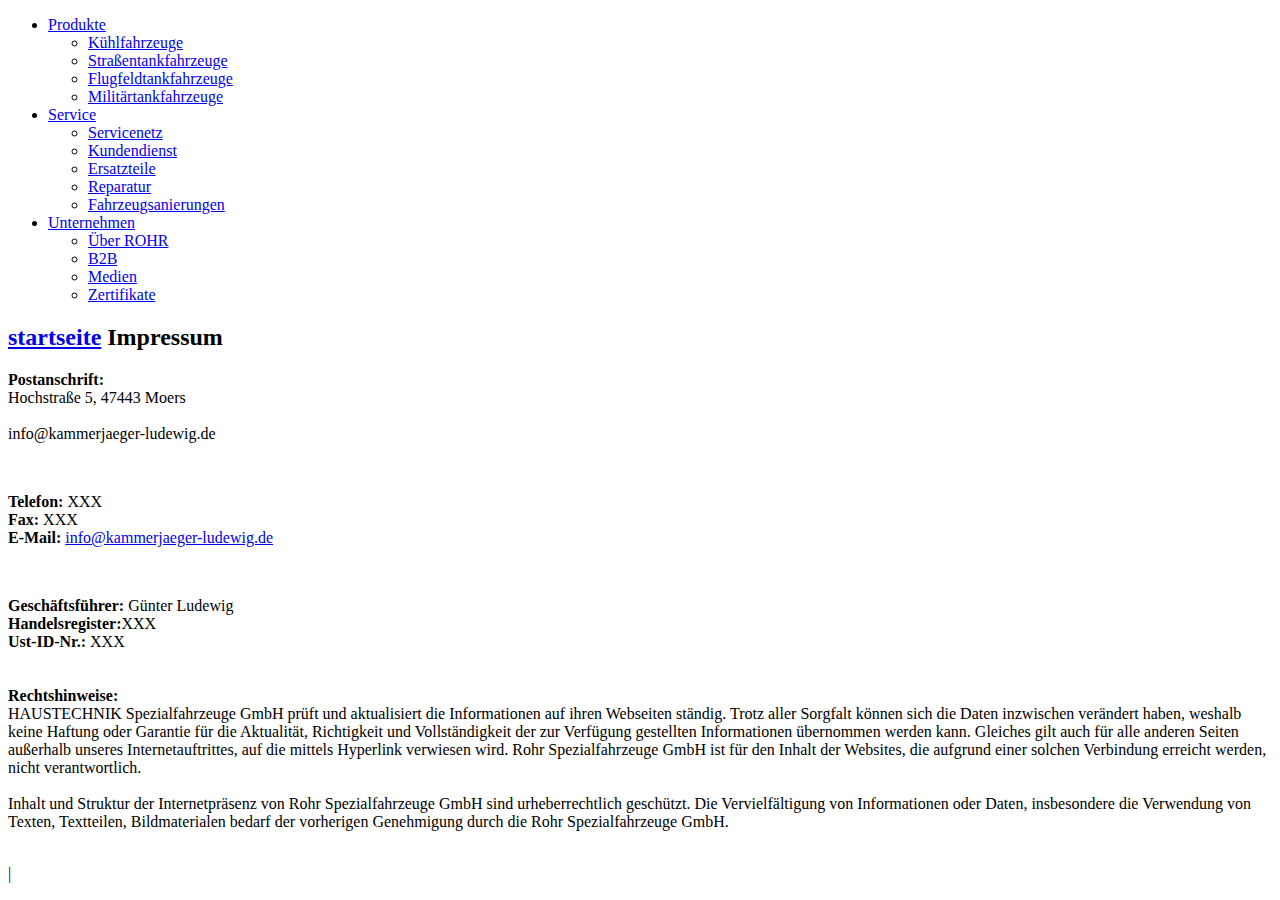
==== impressum.html @ eeda55e4 "Update impressum.html" ====
<!DOCTYPE html>
<!-- saved from url=(0051)https://www.rohr-spezialfahrzeuge.com/de/impressum/ -->
<html lang="de"><head><meta http-equiv="Content-Type" content="text/html; charset=UTF-8"><!--<base href="/">--><base href="."><title>Impressum - ROHR Spezialfahrzeuge</title><meta name="robots" content="index,follow,noodp"><meta name="content-language" content="de"><meta http-equiv="X-UA-Compatible" content="IE=EDGE"><meta name="og:type" content="website"><meta name="fb:app_id" content="1234567890"><meta name="robots" content="index,follow,noodp"><meta name="description" content="Die ROHR Spezialfahrzeuge GmbH aus Deutschland zählt zu den international führenden Herstellern im Bereich Kühlkofferfahrzeuge, Tankfahrzeuge, Flugfeldtankfahrzeuge und Militärtankfahrzeuge."><meta name="author" content="Rohr Spezialfahrzeuge"><meta property="og:title" content="Impressum"><meta property="og:site_name" content="ROHR Spezialfahrzeuge GmbH"><meta property="og:image" content="http://www.rohr-spezialfahrzeuge.com/facebook_og.png"><meta property="og:description" content="Die ROHR Spezialfahrzeuge GmbH aus Deutschland zählt zu den international führenden Herstellern im Bereich Kühlkofferfahrzeuge, Tankfahrzeuge, Flugfeldtankfahrzeuge und Militärtankfahrzeuge."><link rel="canonical" href="http://www.rohr-spezialfahrzeuge.com/de/impressum/"><meta name="viewport" content="width=device-width, initial-scale=1"><link rel="apple-touch-icon" sizes="180x180" href="https://www.rohr-spezialfahrzeuge.com/apple-touch-icon.png"><link rel="icon" type="image/png" href="https://www.rohr-spezialfahrzeuge.com/favicon-32x32.png" sizes="32x32"><link rel="icon" type="image/png" href="https://www.rohr-spezialfahrzeuge.com/favicon-16x16.png" sizes="16x16"><link rel="manifest" href="https://www.rohr-spezialfahrzeuge.com/manifest.json"><link rel="mask-icon" href="https://www.rohr-spezialfahrzeuge.com/safari-pinned-tab.svg" color="#d82022"><meta name="theme-color" content="#d82022"><link rel="stylesheet" href="Impressum - ROHR Spezialfahrzeuge_files/app.min.css"><style type="text/css" id="operaUserStyle"></style><link rel="modulepreload" as="script" crossorigin="" href="https://www.rohr-spezialfahrzeuge.com/fileadmin/build/assets/EventCountdown-c8544bce.js"><link rel="stylesheet" href="Impressum - ROHR Spezialfahrzeuge_files/EventCountdown.css">

 <style type="text/css">
@font-face {
  font-weight: 400;
  font-style:  normal;
  font-family: circular;

  src: url('chrome-extension://liecbddmkiiihnedobmlmillhodjkdmb/fonts/CircularXXWeb-Book.woff2') format('woff2');
}

@font-face {
  font-weight: 700;
  font-style:  normal;
  font-family: circular;

  src: url('chrome-extension://liecbddmkiiihnedobmlmillhodjkdmb/fonts/CircularXXWeb-Bold.woff2') format('woff2');
}</style><link rel="stylesheet" type="text/css" href="Impressum - ROHR Spezialfahrzeuge_files/676.5181.c.css"><link rel="stylesheet" type="text/css" href="Impressum - ROHR Spezialfahrzeuge_files/ui.e8db.c.css"><link rel="stylesheet" type="text/css" href="Impressum - ROHR Spezialfahrzeuge_files/233.362b.c.css"></head>
<!--[if IE 9]><body
class="ie9"><![endif]--><!--[if (gt IE 9)|!(IE)]><!--><body><!--<![endif]-->
<header id="h"> <nav id="mobile-menu" class="navbar navbar-mobile navbar-dark visible-md-down"><ul class="nav nav-stacked"><li class="nav-item has-sub"><a href="https://www.rohr-spezialfahrzeuge.com/de/kuehlfahrzeuge/" data-toggle="collapse" data-target="#collapse-7" role="button" aria-haspopup="true" aria-expanded="false" class="nav-link">Produkte<i class="icn icn-arrow_down"></i></a><div id="collapse-7" class="collapse"><ul class="nav nav-stacked text-xs-right"><li class="nav-item"><a href="https://www.rohr-spezialfahrzeuge.com/de/kuehlfahrzeuge/" class="nav-link">Kühlfahrzeuge</a></li><li class="nav-item"><a href="https://www.rohr-spezialfahrzeuge.com/de/strassentankfahrzeuge/" class="nav-link">Straßentankfahrzeuge</a></li><li class="nav-item"><a href="https://www.rohr-spezialfahrzeuge.com/de/flugfeldtankfahrzeuge/" class="nav-link">Flugfeldtankfahrzeuge</a></li><li class="nav-item"><a href="https://www.rohr-spezialfahrzeuge.com/de/militaertankfahrzeuge/" class="nav-link">Militärtankfahrzeuge</a></li></ul></div></li><li class="nav-item has-sub"><a href="https://www.rohr-spezialfahrzeuge.com/de/servicenetz/" data-toggle="collapse" data-target="#collapse-8" role="button" aria-haspopup="true" aria-expanded="false" class="nav-link">Service<i class="icn icn-arrow_down"></i></a><div id="collapse-8" class="collapse"><ul class="nav nav-stacked text-xs-right"><li class="nav-item"><a href="https://www.rohr-spezialfahrzeuge.com/de/servicenetz/" class="nav-link">Servicenetz</a></li><li class="nav-item"><a href="https://www.rohr-spezialfahrzeuge.com/de/kundendienst/" class="nav-link">Kundendienst</a></li><li class="nav-item"><a href="https://www.rohr-spezialfahrzeuge.com/de/ersatzteile/" class="nav-link">Ersatzteile</a></li><li class="nav-item"><a href="https://www.rohr-spezialfahrzeuge.com/de/reparatur/" class="nav-link">Reparatur</a></li><li class="nav-item"><a href="https://www.rohr-spezialfahrzeuge.com/de/fahrzeugsanierungen/" class="nav-link">Fahrzeugsanierungen</a></li></ul></div></li><li class="nav-item has-sub"><a href="https://www.rohr-spezialfahrzeuge.com/de/ueber-rohr/" data-toggle="collapse" data-target="#collapse-9" role="button" aria-haspopup="true" aria-expanded="false" class="nav-link">Unternehmen<i class="icn icn-arrow_down"></i></a><div id="collapse-9" class="collapse"><ul class="nav nav-stacked text-xs-right"><li class="nav-item"><a href="https://www.rohr-spezialfahrzeuge.com/de/ueber-rohr/" class="nav-link">Über ROHR</a></li><li class="nav-item"><a href="https://www.rohr-spezialfahrzeuge.com/de/b2b/" class="nav-link">B2B</a></li><li class="nav-item"><a href="https://www.rohr-spezialfahrzeuge.com/de/medien/" class="nav-link">Medien</a></li><li class="nav-item"><a href="https://www.rohr-spezialfahrzeuge.com/de/zertifikate/" class="nav-link">Zertifikate</a></li></ul></div></li>
  
 </nav></header><div id="site-content"><div class="page">
<a id="c9"></a><div class="container m-y-1"><div class="content-text "><div class="row"><div class="col-xs-12 col-md-10 col-xxl-8"><h2 class="no-border">
  <a href="index.html">startseite</a>
  
  Impressum</h2></div></div></div></div><div class="container slot-two-columns"><div class="row"><div class="col-xs-12 col-md-8">
<a id="c8"></a><div class="content-text m-b-1"><div class="row"><div class="col-sm-12"><p class="bodytext"><strong>Postanschrift:</strong><br> Hochstraße 5, 47443 Moers <br> <br> info@kammerjaeger-ludewig.de</p><p class="bodytext">&nbsp;</p><p class="bodytext"><strong>Telefon:</strong> XXX<br> <strong>Fax:</strong> XXX<br> <strong>E-Mail:</strong> <a href="mailto:info@rohr-spezialfahrzeuge.com">info@kammerjaeger-ludewig.de</a></p><p class="bodytext">&nbsp;</p><p class="bodytext"><strong>Geschäftsführer:</strong>  Günter Ludewig
  
  
  
  <br> <strong>Handelsregister:</strong>XXX<br> <strong>Ust-ID-Nr.:</strong> XXX<br>  <br> <br> <strong>Rechtshinweise:</strong><br> HAUSTECHNIK Spezialfahrzeuge GmbH prüft und aktualisiert die Informationen auf ihren Webseiten ständig. Trotz aller Sorgfalt können sich die Daten inzwischen verändert haben, weshalb keine Haftung oder Garantie für die Aktualität, Richtigkeit und Vollständigkeit der zur Verfügung gestellten Informationen übernommen werden kann. Gleiches gilt auch für alle anderen Seiten außerhalb unseres Internetauftrittes, auf die mittels Hyperlink verwiesen wird. Rohr Spezialfahrzeuge GmbH ist für den Inhalt der Websites, die aufgrund einer solchen Verbindung erreicht werden, nicht verantwortlich.<br> <br> Inhalt und Struktur der Internetpräsenz von Rohr Spezialfahrzeuge GmbH sind urheberrechtlich geschützt. Die Vervielfältigung von Informationen oder Daten, insbesondere die Verwendung von Texten, Textteilen, Bildmaterialen bedarf der vorherigen Genehmigung durch die Rohr Spezialfahrzeuge GmbH.<br> <br>   </p></div></div></div></div><div class="col-xs-12 col-md-4"></div></div></div></div></div>
  <script>var t3 = {
  id: 5,
  type: 0,
  lang: 0
};
window.cookieconsent_options = {
  message:"Wir möchten Ihnen den bestmöglichen Service bieten. Dazu speichern wir Informationen über Ihren Besuch in sogenannten Cookies. Durch die Nutzung dieser Webseite erklären Sie sich mit der Verwendung von Cookies einverstanden. <a href=/de/datenschutzerklaerung/>Datenschutzerklärung</a>",
  dismiss:"Verstanden!",
  learnMore:"Mehr Informationen",
  link:null,
  theme:null
};</script> <script type="module" src="./Impressum - ROHR Spezialfahrzeuge_files/app.min.js.téléchargé"></script><script></script><script src="./Impressum - ROHR Spezialfahrzeuge_files/banner.js.téléchargé" data-cookiefirst-key="1eafcaf3-7a5d-4e7d-9ab6-0aec67dd1686"></script> <div id="loom-companion-mv3" ext-id="liecbddmkiiihnedobmlmillhodjkdmb"><section id="shadow-host-companion"><template shadowrootmode="open"><div id="inner-shadow-companion"><div class="css-0" id="tooltip-mount-layer-companion"></div><style data-emotion="companion-global"></style><style data-emotion="companion" data-s=""></style><style>
            
    #inner-shadow-companion {
      font-size: 100%;
    }
    #inner-shadow-companion {
      font-family: circular, -apple-system, BlinkMacSystemFont, Segoe UI,
        sans-serif;
      color: var(--lns-color-body);
      
  font-size: var(--lns-fontSize-medium);
  line-height: var(--lns-lineHeight-medium);
;
      font-feature-settings: 'ss08' on;
    }

    #inner-shadow-companion *,
    #inner-shadow-companion *:before,
    #inner-shadow-companion *:after {
      box-sizing: border-box;
    }

    #inner-shadow-companion * {
      -webkit-font-smoothing: antialiased;
      -moz-osx-font-smoothing: grayscale;
      letter-spacing: calc(0.6px - 0.05em);
    }

    
    #inner-shadow-companion,
    .theme-light,
    [data-lens-theme="light"] {
      --lns-color-primary: var(--lns-themeLight-color-primary);--lns-color-primaryHover: var(--lns-themeLight-color-primaryHover);--lns-color-primaryActive: var(--lns-themeLight-color-primaryActive);--lns-color-body: var(--lns-themeLight-color-body);--lns-color-bodyDimmed: var(--lns-themeLight-color-bodyDimmed);--lns-color-background: var(--lns-themeLight-color-background);--lns-color-backgroundHover: var(--lns-themeLight-color-backgroundHover);--lns-color-backgroundActive: var(--lns-themeLight-color-backgroundActive);--lns-color-backgroundSecondary: var(--lns-themeLight-color-backgroundSecondary);--lns-color-backgroundSecondary2: var(--lns-themeLight-color-backgroundSecondary2);--lns-color-overlay: var(--lns-themeLight-color-overlay);--lns-color-border: var(--lns-themeLight-color-border);--lns-color-focusRing: var(--lns-themeLight-color-focusRing);--lns-color-record: var(--lns-themeLight-color-record);--lns-color-recordHover: var(--lns-themeLight-color-recordHover);--lns-color-recordActive: var(--lns-themeLight-color-recordActive);--lns-color-info: var(--lns-themeLight-color-info);--lns-color-success: var(--lns-themeLight-color-success);--lns-color-warning: var(--lns-themeLight-color-warning);--lns-color-danger: var(--lns-themeLight-color-danger);--lns-color-dangerHover: var(--lns-themeLight-color-dangerHover);--lns-color-dangerActive: var(--lns-themeLight-color-dangerActive);--lns-color-backdrop: var(--lns-themeLight-color-backdrop);--lns-color-backdropDark: var(--lns-themeLight-color-backdropDark);--lns-color-backdropTwilight: var(--lns-themeLight-color-backdropTwilight);--lns-color-disabledContent: var(--lns-themeLight-color-disabledContent);--lns-color-highlight: var(--lns-themeLight-color-highlight);--lns-color-disabledBackground: var(--lns-themeLight-color-disabledBackground);--lns-color-formFieldBorder: var(--lns-themeLight-color-formFieldBorder);--lns-color-formFieldBackground: var(--lns-themeLight-color-formFieldBackground);--lns-color-buttonBorder: var(--lns-themeLight-color-buttonBorder);--lns-color-upgrade: var(--lns-themeLight-color-upgrade);--lns-color-upgradeHover: var(--lns-themeLight-color-upgradeHover);--lns-color-upgradeActive: var(--lns-themeLight-color-upgradeActive);--lns-color-tabBackground: var(--lns-themeLight-color-tabBackground);--lns-color-discoveryBackground: var(--lns-themeLight-color-discoveryBackground);--lns-color-discoveryLightBackground: var(--lns-themeLight-color-discoveryLightBackground);--lns-color-discoveryTitle: var(--lns-themeLight-color-discoveryTitle);--lns-color-discoveryHighlight: var(--lns-themeLight-color-discoveryHighlight);
    }

    .theme-dark,
    [data-lens-theme="dark"] {
      --lns-color-primary: var(--lns-themeDark-color-primary);--lns-color-primaryHover: var(--lns-themeDark-color-primaryHover);--lns-color-primaryActive: var(--lns-themeDark-color-primaryActive);--lns-color-body: var(--lns-themeDark-color-body);--lns-color-bodyDimmed: var(--lns-themeDark-color-bodyDimmed);--lns-color-background: var(--lns-themeDark-color-background);--lns-color-backgroundHover: var(--lns-themeDark-color-backgroundHover);--lns-color-backgroundActive: var(--lns-themeDark-color-backgroundActive);--lns-color-backgroundSecondary: var(--lns-themeDark-color-backgroundSecondary);--lns-color-backgroundSecondary2: var(--lns-themeDark-color-backgroundSecondary2);--lns-color-overlay: var(--lns-themeDark-color-overlay);--lns-color-border: var(--lns-themeDark-color-border);--lns-color-focusRing: var(--lns-themeDark-color-focusRing);--lns-color-record: var(--lns-themeDark-color-record);--lns-color-recordHover: var(--lns-themeDark-color-recordHover);--lns-color-recordActive: var(--lns-themeDark-color-recordActive);--lns-color-info: var(--lns-themeDark-color-info);--lns-color-success: var(--lns-themeDark-color-success);--lns-color-warning: var(--lns-themeDark-color-warning);--lns-color-danger: var(--lns-themeDark-color-danger);--lns-color-dangerHover: var(--lns-themeDark-color-dangerHover);--lns-color-dangerActive: var(--lns-themeDark-color-dangerActive);--lns-color-backdrop: var(--lns-themeDark-color-backdrop);--lns-color-backdropDark: var(--lns-themeDark-color-backdropDark);--lns-color-backdropTwilight: var(--lns-themeDark-color-backdropTwilight);--lns-color-disabledContent: var(--lns-themeDark-color-disabledContent);--lns-color-highlight: var(--lns-themeDark-color-highlight);--lns-color-disabledBackground: var(--lns-themeDark-color-disabledBackground);--lns-color-formFieldBorder: var(--lns-themeDark-color-formFieldBorder);--lns-color-formFieldBackground: var(--lns-themeDark-color-formFieldBackground);--lns-color-buttonBorder: var(--lns-themeDark-color-buttonBorder);--lns-color-upgrade: var(--lns-themeDark-color-upgrade);--lns-color-upgradeHover: var(--lns-themeDark-color-upgradeHover);--lns-color-upgradeActive: var(--lns-themeDark-color-upgradeActive);--lns-color-tabBackground: var(--lns-themeDark-color-tabBackground);--lns-color-discoveryBackground: var(--lns-themeDark-color-discoveryBackground);--lns-color-discoveryLightBackground: var(--lns-themeDark-color-discoveryLightBackground);--lns-color-discoveryTitle: var(--lns-themeDark-color-discoveryTitle);--lns-color-discoveryHighlight: var(--lns-themeDark-color-discoveryHighlight);
    }
  

    
    #inner-shadow-companion {
      --lns-fontWeight-book:400;--lns-fontWeight-bold:700;--lns-unit:0.5rem;--lns-fontSize-small:calc(1.5 * var(--lns-unit, 8px));--lns-lineHeight-small:1.5;--lns-fontSize-body-sm:calc(1.5 * var(--lns-unit, 8px));--lns-lineHeight-body-sm:1.5;--lns-fontSize-medium:calc(1.75 * var(--lns-unit, 8px));--lns-lineHeight-medium:1.6;--lns-fontSize-body-md:calc(1.75 * var(--lns-unit, 8px));--lns-lineHeight-body-md:1.6;--lns-fontSize-large:calc(2.25 * var(--lns-unit, 8px));--lns-lineHeight-large:1.45;--lns-fontSize-body-lg:calc(2.25 * var(--lns-unit, 8px));--lns-lineHeight-body-lg:1.45;--lns-fontSize-xlarge:calc(3 * var(--lns-unit, 8px));--lns-lineHeight-xlarge:1.35;--lns-fontSize-heading-sm:calc(3 * var(--lns-unit, 8px));--lns-lineHeight-heading-sm:1.35;--lns-fontSize-xxlarge:calc(4 * var(--lns-unit, 8px));--lns-lineHeight-xxlarge:1.2;--lns-fontSize-heading-md:calc(4 * var(--lns-unit, 8px));--lns-lineHeight-heading-md:1.2;--lns-fontSize-xxxlarge:calc(6 * var(--lns-unit, 8px));--lns-lineHeight-xxxlarge:1.15;--lns-fontSize-heading-lg:calc(6 * var(--lns-unit, 8px));--lns-lineHeight-heading-lg:1.15;--lns-radius-medium:calc(1 * var(--lns-unit, 8px));--lns-radius-large:calc(2 * var(--lns-unit, 8px));--lns-radius-xlarge:calc(3 * var(--lns-unit, 8px));--lns-radius-full:calc(999 * var(--lns-unit, 8px));--lns-shadow-small:0 calc(0.5 * var(--lns-unit, 8px)) calc(1.25 * var(--lns-unit, 8px)) hsla(0, 0%, 0%, 0.05);--lns-shadow-medium:0 calc(0.5 * var(--lns-unit, 8px)) calc(1.25 * var(--lns-unit, 8px)) hsla(0, 0%, 0%, 0.1);--lns-shadow-large:0 calc(0.75 * var(--lns-unit, 8px)) calc(3 * var(--lns-unit, 8px)) hsla(0, 0%, 0%, 0.1);--lns-space-xsmall:calc(0.5 * var(--lns-unit, 8px));--lns-space-small:calc(1 * var(--lns-unit, 8px));--lns-space-medium:calc(2 * var(--lns-unit, 8px));--lns-space-large:calc(3 * var(--lns-unit, 8px));--lns-space-xlarge:calc(5 * var(--lns-unit, 8px));--lns-space-xxlarge:calc(8 * var(--lns-unit, 8px));--lns-formFieldBorderWidth:1px;--lns-formFieldBorderWidthFocus:2px;--lns-formFieldHeight:calc(4.5 * var(--lns-unit, 8px));--lns-formFieldRadius:calc(2.25 * var(--lns-unit, 8px));--lns-formFieldHorizontalPadding:calc(2 * var(--lns-unit, 8px));--lns-formFieldBorderShadow:
    inset 0 0 0 var(--lns-formFieldBorderWidth) var(--lns-color-formFieldBorder)
  ;--lns-formFieldBorderShadowFocus:
    inset 0 0 0 var(--lns-formFieldBorderWidthFocus) var(--lns-color-blurple),
    0 0 0 var(--lns-formFieldBorderWidthFocus) var(--lns-color-focusRing)
  ;--lns-color-red:hsla(11,80%,45%,1);--lns-color-blurpleLight:hsla(240,83.3%,95.3%,1);--lns-color-blurpleMedium:hsla(242,81%,87.6%,1);--lns-color-blurple:hsla(242,88.4%,66.3%,1);--lns-color-blurpleDark:hsla(242,87.6%,62%,1);--lns-color-blurpleStrong:hsla(252,46%,33%,1);--lns-color-offWhite:hsla(45,36.4%,95.7%,1);--lns-color-blueLight:hsla(206,58.3%,85.9%,1);--lns-color-blue:hsla(206,100%,73.3%,1);--lns-color-blueDark:hsla(206,29.5%,33.9%,1);--lns-color-orangeLight:hsla(6,100%,89.6%,1);--lns-color-orange:hsla(11,100%,62.2%,1);--lns-color-orangeDark:hsla(11,79.9%,64.9%,1);--lns-color-tealLight:hsla(180,20%,67.6%,1);--lns-color-teal:hsla(180,51.4%,51.6%,1);--lns-color-tealDark:hsla(180,16.2%,22.9%,1);--lns-color-yellowLight:hsla(39,100%,87.8%,1);--lns-color-yellow:hsla(50,100%,57.3%,1);--lns-color-yellowDark:hsla(39,100%,68%,1);--lns-color-grey8:hsla(0,0%,13%,1);--lns-color-grey7:hsla(246,16%,26%,1);--lns-color-grey6:hsla(252,13%,46%,1);--lns-color-grey5:hsla(240,7%,62%,1);--lns-color-grey4:hsla(259,12%,75%,1);--lns-color-grey3:hsla(260,11%,85%,1);--lns-color-grey2:hsla(260,11%,95%,1);--lns-color-grey1:hsla(240,7%,97%,1);--lns-color-white:hsla(0,0%,100%,1);--lns-themeLight-color-primary:hsla(242,88.4%,66.3%,1);--lns-themeLight-color-primaryHover:hsla(242,88.4%,56.3%,1);--lns-themeLight-color-primaryActive:hsla(242,88.4%,45.3%,1);--lns-themeLight-color-body:hsla(0,0%,13%,1);--lns-themeLight-color-bodyDimmed:hsla(252,13%,46%,1);--lns-themeLight-color-background:hsla(0,0%,100%,1);--lns-themeLight-color-backgroundHover:hsla(246,16%,26%,0.1);--lns-themeLight-color-backgroundActive:hsla(246,16%,26%,0.3);--lns-themeLight-color-backgroundSecondary:hsla(246,16%,26%,0.04);--lns-themeLight-color-backgroundSecondary2:hsla(45,34%,78%,0.2);--lns-themeLight-color-overlay:hsla(0,0%,100%,1);--lns-themeLight-color-border:hsla(252,13%,46%,0.2);--lns-themeLight-color-focusRing:hsla(242,88.4%,66.3%,0.5);--lns-themeLight-color-record:hsla(11,100%,62.2%,1);--lns-themeLight-color-recordHover:hsla(11,100%,52.2%,1);--lns-themeLight-color-recordActive:hsla(11,100%,42.2%,1);--lns-themeLight-color-info:hsla(206,100%,73.3%,1);--lns-themeLight-color-success:hsla(180,51.4%,51.6%,1);--lns-themeLight-color-warning:hsla(39,100%,68%,1);--lns-themeLight-color-danger:hsla(11,80%,45%,1);--lns-themeLight-color-dangerHover:hsla(11,80%,38%,1);--lns-themeLight-color-dangerActive:hsla(11,80%,31%,1);--lns-themeLight-color-backdrop:hsla(0,0%,13%,0.5);--lns-themeLight-color-backdropDark:hsla(0,0%,13%,0.9);--lns-themeLight-color-backdropTwilight:hsla(245,44.8%,46.9%,0.8);--lns-themeLight-color-disabledContent:hsla(240,7%,62%,1);--lns-themeLight-color-highlight:hsla(240,83.3%,66.3%,0.15);--lns-themeLight-color-disabledBackground:hsla(260,11%,95%,1);--lns-themeLight-color-formFieldBorder:hsla(260,11%,85%,1);--lns-themeLight-color-formFieldBackground:hsla(0,0%,100%,1);--lns-themeLight-color-buttonBorder:hsla(252,13%,46%,0.25);--lns-themeLight-color-upgrade:hsla(206,100%,93%,1);--lns-themeLight-color-upgradeHover:hsla(206,100%,85%,1);--lns-themeLight-color-upgradeActive:hsla(206,100%,77%,1);--lns-themeLight-color-tabBackground:hsla(252,13%,46%,0.15);--lns-themeLight-color-discoveryBackground:hsla(206,100%,93%,1);--lns-themeLight-color-discoveryLightBackground:hsla(206,100%,97%,1);--lns-themeLight-color-discoveryTitle:hsla(0,0%,13%,1);--lns-themeLight-color-discoveryHighlight:hsla(206,100%,77%,0.3);--lns-themeDark-color-primary:hsla(242,87%,73%,1);--lns-themeDark-color-primaryHover:hsla(242,88.4%,56.3%,1);--lns-themeDark-color-primaryActive:hsla(242,88.4%,45.3%,1);--lns-themeDark-color-body:hsla(240,7%,97%,1);--lns-themeDark-color-bodyDimmed:hsla(240,7%,62%,1);--lns-themeDark-color-background:hsla(0,0%,13%,1);--lns-themeDark-color-backgroundHover:hsla(0,0%,100%,0.1);--lns-themeDark-color-backgroundActive:hsla(0,0%,100%,0.2);--lns-themeDark-color-backgroundSecondary:hsla(0,0%,100%,0.04);--lns-themeDark-color-backgroundSecondary2:hsla(45,13%,44%,0.2);--lns-themeDark-color-overlay:hsla(0,0%,20%,1);--lns-themeDark-color-border:hsla(259,12%,75%,0.2);--lns-themeDark-color-focusRing:hsla(242,88.4%,66.3%,0.5);--lns-themeDark-color-record:hsla(11,100%,62.2%,1);--lns-themeDark-color-recordHover:hsla(11,100%,52.2%,1);--lns-themeDark-color-recordActive:hsla(11,100%,42.2%,1);--lns-themeDark-color-info:hsla(206,100%,73.3%,1);--lns-themeDark-color-success:hsla(180,51.4%,51.6%,1);--lns-themeDark-color-warning:hsla(39,100%,68%,1);--lns-themeDark-color-danger:hsla(11,80%,45%,1);--lns-themeDark-color-dangerHover:hsla(11,80%,38%,1);--lns-themeDark-color-dangerActive:hsla(11,80%,31%,1);--lns-themeDark-color-backdrop:hsla(0,0%,13%,0.5);--lns-themeDark-color-backdropDark:hsla(0,0%,13%,0.9);--lns-themeDark-color-backdropTwilight:hsla(245,44.8%,46.9%,0.8);--lns-themeDark-color-disabledContent:hsla(240,7%,62%,1);--lns-themeDark-color-highlight:hsla(240,83.3%,66.3%,0.15);--lns-themeDark-color-disabledBackground:hsla(252,13%,23%,1);--lns-themeDark-color-formFieldBorder:hsla(252,13%,46%,1);--lns-themeDark-color-formFieldBackground:hsla(0,0%,13%,1);--lns-themeDark-color-buttonBorder:hsla(0,0%,100%,0.25);--lns-themeDark-color-upgrade:hsla(206,92%,81%,1);--lns-themeDark-color-upgradeHover:hsla(206,92%,74%,1);--lns-themeDark-color-upgradeActive:hsla(206,92%,67%,1);--lns-themeDark-color-tabBackground:hsla(0,0%,100%,0.15);--lns-themeDark-color-discoveryBackground:hsla(206,92%,81%,1);--lns-themeDark-color-discoveryLightBackground:hsla(0,0%,13%,1);--lns-themeDark-color-discoveryTitle:hsla(206,100%,73.3%,1);--lns-themeDark-color-discoveryHighlight:hsla(206,100%,77%,0.3);
    }
  

    .c\:red{color:var(--lns-color-red)}.c\:blurpleLight{color:var(--lns-color-blurpleLight)}.c\:blurpleMedium{color:var(--lns-color-blurpleMedium)}.c\:blurple{color:var(--lns-color-blurple)}.c\:blurpleDark{color:var(--lns-color-blurpleDark)}.c\:blurpleStrong{color:var(--lns-color-blurpleStrong)}.c\:offWhite{color:var(--lns-color-offWhite)}.c\:blueLight{color:var(--lns-color-blueLight)}.c\:blue{color:var(--lns-color-blue)}.c\:blueDark{color:var(--lns-color-blueDark)}.c\:orangeLight{color:var(--lns-color-orangeLight)}.c\:orange{color:var(--lns-color-orange)}.c\:orangeDark{color:var(--lns-color-orangeDark)}.c\:tealLight{color:var(--lns-color-tealLight)}.c\:teal{color:var(--lns-color-teal)}.c\:tealDark{color:var(--lns-color-tealDark)}.c\:yellowLight{color:var(--lns-color-yellowLight)}.c\:yellow{color:var(--lns-color-yellow)}.c\:yellowDark{color:var(--lns-color-yellowDark)}.c\:grey8{color:var(--lns-color-grey8)}.c\:grey7{color:var(--lns-color-grey7)}.c\:grey6{color:var(--lns-color-grey6)}.c\:grey5{color:var(--lns-color-grey5)}.c\:grey4{color:var(--lns-color-grey4)}.c\:grey3{color:var(--lns-color-grey3)}.c\:grey2{color:var(--lns-color-grey2)}.c\:grey1{color:var(--lns-color-grey1)}.c\:white{color:var(--lns-color-white)}.c\:primary{color:var(--lns-color-primary)}.c\:primaryHover{color:var(--lns-color-primaryHover)}.c\:primaryActive{color:var(--lns-color-primaryActive)}.c\:body{color:var(--lns-color-body)}.c\:bodyDimmed{color:var(--lns-color-bodyDimmed)}.c\:background{color:var(--lns-color-background)}.c\:backgroundHover{color:var(--lns-color-backgroundHover)}.c\:backgroundActive{color:var(--lns-color-backgroundActive)}.c\:backgroundSecondary{color:var(--lns-color-backgroundSecondary)}.c\:backgroundSecondary2{color:var(--lns-color-backgroundSecondary2)}.c\:overlay{color:var(--lns-color-overlay)}.c\:border{color:var(--lns-color-border)}.c\:focusRing{color:var(--lns-color-focusRing)}.c\:record{color:var(--lns-color-record)}.c\:recordHover{color:var(--lns-color-recordHover)}.c\:recordActive{color:var(--lns-color-recordActive)}.c\:info{color:var(--lns-color-info)}.c\:success{color:var(--lns-color-success)}.c\:warning{color:var(--lns-color-warning)}.c\:danger{color:var(--lns-color-danger)}.c\:dangerHover{color:var(--lns-color-dangerHover)}.c\:dangerActive{color:var(--lns-color-dangerActive)}.c\:backdrop{color:var(--lns-color-backdrop)}.c\:backdropDark{color:var(--lns-color-backdropDark)}.c\:backdropTwilight{color:var(--lns-color-backdropTwilight)}.c\:disabledContent{color:var(--lns-color-disabledContent)}.c\:highlight{color:var(--lns-color-highlight)}.c\:disabledBackground{color:var(--lns-color-disabledBackground)}.c\:formFieldBorder{color:var(--lns-color-formFieldBorder)}.c\:formFieldBackground{color:var(--lns-color-formFieldBackground)}.c\:buttonBorder{color:var(--lns-color-buttonBorder)}.c\:upgrade{color:var(--lns-color-upgrade)}.c\:upgradeHover{color:var(--lns-color-upgradeHover)}.c\:upgradeActive{color:var(--lns-color-upgradeActive)}.c\:tabBackground{color:var(--lns-color-tabBackground)}.c\:discoveryBackground{color:var(--lns-color-discoveryBackground)}.c\:discoveryLightBackground{color:var(--lns-color-discoveryLightBackground)}.c\:discoveryTitle{color:var(--lns-color-discoveryTitle)}.c\:discoveryHighlight{color:var(--lns-color-discoveryHighlight)}.shadow\:small{box-shadow:var(--lns-shadow-small)}.shadow\:medium{box-shadow:var(--lns-shadow-medium)}.shadow\:large{box-shadow:var(--lns-shadow-large)}.radius\:medium{border-radius:var(--lns-radius-medium)}.radius\:large{border-radius:var(--lns-radius-large)}.radius\:xlarge{border-radius:var(--lns-radius-xlarge)}.radius\:full{border-radius:var(--lns-radius-full)}.bgc\:red{background-color:var(--lns-color-red)}.bgc\:blurpleLight{background-color:var(--lns-color-blurpleLight)}.bgc\:blurpleMedium{background-color:var(--lns-color-blurpleMedium)}.bgc\:blurple{background-color:var(--lns-color-blurple)}.bgc\:blurpleDark{background-color:var(--lns-color-blurpleDark)}.bgc\:blurpleStrong{background-color:var(--lns-color-blurpleStrong)}.bgc\:offWhite{background-color:var(--lns-color-offWhite)}.bgc\:blueLight{background-color:var(--lns-color-blueLight)}.bgc\:blue{background-color:var(--lns-color-blue)}.bgc\:blueDark{background-color:var(--lns-color-blueDark)}.bgc\:orangeLight{background-color:var(--lns-color-orangeLight)}.bgc\:orange{background-color:var(--lns-color-orange)}.bgc\:orangeDark{background-color:var(--lns-color-orangeDark)}.bgc\:tealLight{background-color:var(--lns-color-tealLight)}.bgc\:teal{background-color:var(--lns-color-teal)}.bgc\:tealDark{background-color:var(--lns-color-tealDark)}.bgc\:yellowLight{background-color:var(--lns-color-yellowLight)}.bgc\:yellow{background-color:var(--lns-color-yellow)}.bgc\:yellowDark{background-color:var(--lns-color-yellowDark)}.bgc\:grey8{background-color:var(--lns-color-grey8)}.bgc\:grey7{background-color:var(--lns-color-grey7)}.bgc\:grey6{background-color:var(--lns-color-grey6)}.bgc\:grey5{background-color:var(--lns-color-grey5)}.bgc\:grey4{background-color:var(--lns-color-grey4)}.bgc\:grey3{background-color:var(--lns-color-grey3)}.bgc\:grey2{background-color:var(--lns-color-grey2)}.bgc\:grey1{background-color:var(--lns-color-grey1)}.bgc\:white{background-color:var(--lns-color-white)}.bgc\:primary{background-color:var(--lns-color-primary)}.bgc\:primaryHover{background-color:var(--lns-color-primaryHover)}.bgc\:primaryActive{background-color:var(--lns-color-primaryActive)}.bgc\:body{background-color:var(--lns-color-body)}.bgc\:bodyDimmed{background-color:var(--lns-color-bodyDimmed)}.bgc\:background{background-color:var(--lns-color-background)}.bgc\:backgroundHover{background-color:var(--lns-color-backgroundHover)}.bgc\:backgroundActive{background-color:var(--lns-color-backgroundActive)}.bgc\:backgroundSecondary{background-color:var(--lns-color-backgroundSecondary)}.bgc\:backgroundSecondary2{background-color:var(--lns-color-backgroundSecondary2)}.bgc\:overlay{background-color:var(--lns-color-overlay)}.bgc\:border{background-color:var(--lns-color-border)}.bgc\:focusRing{background-color:var(--lns-color-focusRing)}.bgc\:record{background-color:var(--lns-color-record)}.bgc\:recordHover{background-color:var(--lns-color-recordHover)}.bgc\:recordActive{background-color:var(--lns-color-recordActive)}.bgc\:info{background-color:var(--lns-color-info)}.bgc\:success{background-color:var(--lns-color-success)}.bgc\:warning{background-color:var(--lns-color-warning)}.bgc\:danger{background-color:var(--lns-color-danger)}.bgc\:dangerHover{background-color:var(--lns-color-dangerHover)}.bgc\:dangerActive{background-color:var(--lns-color-dangerActive)}.bgc\:backdrop{background-color:var(--lns-color-backdrop)}.bgc\:backdropDark{background-color:var(--lns-color-backdropDark)}.bgc\:backdropTwilight{background-color:var(--lns-color-backdropTwilight)}.bgc\:disabledContent{background-color:var(--lns-color-disabledContent)}.bgc\:highlight{background-color:var(--lns-color-highlight)}.bgc\:disabledBackground{background-color:var(--lns-color-disabledBackground)}.bgc\:formFieldBorder{background-color:var(--lns-color-formFieldBorder)}.bgc\:formFieldBackground{background-color:var(--lns-color-formFieldBackground)}.bgc\:buttonBorder{background-color:var(--lns-color-buttonBorder)}.bgc\:upgrade{background-color:var(--lns-color-upgrade)}.bgc\:upgradeHover{background-color:var(--lns-color-upgradeHover)}.bgc\:upgradeActive{background-color:var(--lns-color-upgradeActive)}.bgc\:tabBackground{background-color:var(--lns-color-tabBackground)}.bgc\:discoveryBackground{background-color:var(--lns-color-discoveryBackground)}.bgc\:discoveryLightBackground{background-color:var(--lns-color-discoveryLightBackground)}.bgc\:discoveryTitle{background-color:var(--lns-color-discoveryTitle)}.bgc\:discoveryHighlight{background-color:var(--lns-color-discoveryHighlight)}.m\:0{margin:0}.m\:auto{margin:auto}.m\:xsmall{margin:var(--lns-space-xsmall)}.m\:small{margin:var(--lns-space-small)}.m\:medium{margin:var(--lns-space-medium)}.m\:large{margin:var(--lns-space-large)}.m\:xlarge{margin:var(--lns-space-xlarge)}.m\:xxlarge{margin:var(--lns-space-xxlarge)}.mt\:0{margin-top:0}.mt\:auto{margin-top:auto}.mt\:xsmall{margin-top:var(--lns-space-xsmall)}.mt\:small{margin-top:var(--lns-space-small)}.mt\:medium{margin-top:var(--lns-space-medium)}.mt\:large{margin-top:var(--lns-space-large)}.mt\:xlarge{margin-top:var(--lns-space-xlarge)}.mt\:xxlarge{margin-top:var(--lns-space-xxlarge)}.mb\:0{margin-bottom:0}.mb\:auto{margin-bottom:auto}.mb\:xsmall{margin-bottom:var(--lns-space-xsmall)}.mb\:small{margin-bottom:var(--lns-space-small)}.mb\:medium{margin-bottom:var(--lns-space-medium)}.mb\:large{margin-bottom:var(--lns-space-large)}.mb\:xlarge{margin-bottom:var(--lns-space-xlarge)}.mb\:xxlarge{margin-bottom:var(--lns-space-xxlarge)}.ml\:0{margin-left:0}.ml\:auto{margin-left:auto}.ml\:xsmall{margin-left:var(--lns-space-xsmall)}.ml\:small{margin-left:var(--lns-space-small)}.ml\:medium{margin-left:var(--lns-space-medium)}.ml\:large{margin-left:var(--lns-space-large)}.ml\:xlarge{margin-left:var(--lns-space-xlarge)}.ml\:xxlarge{margin-left:var(--lns-space-xxlarge)}.mr\:0{margin-right:0}.mr\:auto{margin-right:auto}.mr\:xsmall{margin-right:var(--lns-space-xsmall)}.mr\:small{margin-right:var(--lns-space-small)}.mr\:medium{margin-right:var(--lns-space-medium)}.mr\:large{margin-right:var(--lns-space-large)}.mr\:xlarge{margin-right:var(--lns-space-xlarge)}.mr\:xxlarge{margin-right:var(--lns-space-xxlarge)}.mx\:0{margin-left:0;margin-right:0}.mx\:auto{margin-left:auto;margin-right:auto}.mx\:xsmall{margin-left:var(--lns-space-xsmall);margin-right:var(--lns-space-xsmall)}.mx\:small{margin-left:var(--lns-space-small);margin-right:var(--lns-space-small)}.mx\:medium{margin-left:var(--lns-space-medium);margin-right:var(--lns-space-medium)}.mx\:large{margin-left:var(--lns-space-large);margin-right:var(--lns-space-large)}.mx\:xlarge{margin-left:var(--lns-space-xlarge);margin-right:var(--lns-space-xlarge)}.mx\:xxlarge{margin-left:var(--lns-space-xxlarge);margin-right:var(--lns-space-xxlarge)}.my\:0{margin-top:0;margin-bottom:0}.my\:auto{margin-top:auto;margin-bottom:auto}.my\:xsmall{margin-top:var(--lns-space-xsmall);margin-bottom:var(--lns-space-xsmall)}.my\:small{margin-top:var(--lns-space-small);margin-bottom:var(--lns-space-small)}.my\:medium{margin-top:var(--lns-space-medium);margin-bottom:var(--lns-space-medium)}.my\:large{margin-top:var(--lns-space-large);margin-bottom:var(--lns-space-large)}.my\:xlarge{margin-top:var(--lns-space-xlarge);margin-bottom:var(--lns-space-xlarge)}.my\:xxlarge{margin-top:var(--lns-space-xxlarge);margin-bottom:var(--lns-space-xxlarge)}.p\:0{padding:0}.p\:xsmall{padding:var(--lns-space-xsmall)}.p\:small{padding:var(--lns-space-small)}.p\:medium{padding:var(--lns-space-medium)}.p\:large{padding:var(--lns-space-large)}.p\:xlarge{padding:var(--lns-space-xlarge)}.p\:xxlarge{padding:var(--lns-space-xxlarge)}.pt\:0{padding-top:0}.pt\:xsmall{padding-top:var(--lns-space-xsmall)}.pt\:small{padding-top:var(--lns-space-small)}.pt\:medium{padding-top:var(--lns-space-medium)}.pt\:large{padding-top:var(--lns-space-large)}.pt\:xlarge{padding-top:var(--lns-space-xlarge)}.pt\:xxlarge{padding-top:var(--lns-space-xxlarge)}.pb\:0{padding-bottom:0}.pb\:xsmall{padding-bottom:var(--lns-space-xsmall)}.pb\:small{padding-bottom:var(--lns-space-small)}.pb\:medium{padding-bottom:var(--lns-space-medium)}.pb\:large{padding-bottom:var(--lns-space-large)}.pb\:xlarge{padding-bottom:var(--lns-space-xlarge)}.pb\:xxlarge{padding-bottom:var(--lns-space-xxlarge)}.pl\:0{padding-left:0}.pl\:xsmall{padding-left:var(--lns-space-xsmall)}.pl\:small{padding-left:var(--lns-space-small)}.pl\:medium{padding-left:var(--lns-space-medium)}.pl\:large{padding-left:var(--lns-space-large)}.pl\:xlarge{padding-left:var(--lns-space-xlarge)}.pl\:xxlarge{padding-left:var(--lns-space-xxlarge)}.pr\:0{padding-right:0}.pr\:xsmall{padding-right:var(--lns-space-xsmall)}.pr\:small{padding-right:var(--lns-space-small)}.pr\:medium{padding-right:var(--lns-space-medium)}.pr\:large{padding-right:var(--lns-space-large)}.pr\:xlarge{padding-right:var(--lns-space-xlarge)}.pr\:xxlarge{padding-right:var(--lns-space-xxlarge)}.px\:0{padding-left:0;padding-right:0}.px\:xsmall{padding-left:var(--lns-space-xsmall);padding-right:var(--lns-space-xsmall)}.px\:small{padding-left:var(--lns-space-small);padding-right:var(--lns-space-small)}.px\:medium{padding-left:var(--lns-space-medium);padding-right:var(--lns-space-medium)}.px\:large{padding-left:var(--lns-space-large);padding-right:var(--lns-space-large)}.px\:xlarge{padding-left:var(--lns-space-xlarge);padding-right:var(--lns-space-xlarge)}.px\:xxlarge{padding-left:var(--lns-space-xxlarge);padding-right:var(--lns-space-xxlarge)}.py\:0{padding-top:0;padding-bottom:0}.py\:xsmall{padding-top:var(--lns-space-xsmall);padding-bottom:var(--lns-space-xsmall)}.py\:small{padding-top:var(--lns-space-small);padding-bottom:var(--lns-space-small)}.py\:medium{padding-top:var(--lns-space-medium);padding-bottom:var(--lns-space-medium)}.py\:large{padding-top:var(--lns-space-large);padding-bottom:var(--lns-space-large)}.py\:xlarge{padding-top:var(--lns-space-xlarge);padding-bottom:var(--lns-space-xlarge)}.py\:xxlarge{padding-top:var(--lns-space-xxlarge);padding-bottom:var(--lns-space-xxlarge)}.text\:small{font-size:var(--lns-fontSize-small);line-height:var(--lns-lineHeight-small)}.text\:body-sm{font-size:var(--lns-fontSize-body-sm);line-height:var(--lns-lineHeight-body-sm)}.text\:medium{font-size:var(--lns-fontSize-medium);line-height:var(--lns-lineHeight-medium)}.text\:body-md{font-size:var(--lns-fontSize-body-md);line-height:var(--lns-lineHeight-body-md)}.text\:large{font-size:var(--lns-fontSize-large);line-height:var(--lns-lineHeight-large)}.text\:body-lg{font-size:var(--lns-fontSize-body-lg);line-height:var(--lns-lineHeight-body-lg)}.text\:xlarge{font-size:var(--lns-fontSize-xlarge);line-height:var(--lns-lineHeight-xlarge)}.text\:heading-sm{font-size:var(--lns-fontSize-heading-sm);line-height:var(--lns-lineHeight-heading-sm)}.text\:xxlarge{font-size:var(--lns-fontSize-xxlarge);line-height:var(--lns-lineHeight-xxlarge)}.text\:heading-md{font-size:var(--lns-fontSize-heading-md);line-height:var(--lns-lineHeight-heading-md)}.text\:xxxlarge{font-size:var(--lns-fontSize-xxxlarge);line-height:var(--lns-lineHeight-xxxlarge)}.text\:heading-lg{font-size:var(--lns-fontSize-heading-lg);line-height:var(--lns-lineHeight-heading-lg)}.weight\:book{font-weight:var(--lns-fontWeight-book)}.weight\:bold{font-weight:var(--lns-fontWeight-bold)}.text\:body{font-size:var(--lns-fontSize-body-md);line-height:var(--lns-lineHeight-body-md);font-weight:var(--lns-fontWeight-book)}.text\:title{font-size:var(--lns-fontSize-body-lg);line-height:var(--lns-lineHeight-body-lg);font-weight:var(--lns-fontWeight-bold)}.text\:mainTitle{font-size:var(--lns-fontSize-heading-md);line-height:var(--lns-lineHeight-heading-md);font-weight:var(--lns-fontWeight-bold)}.text\:left{text-align:left}.text\:right{text-align:right}.text\:center{text-align:center}.border{border:1px solid var(--lns-color-border)}.borderTop{border-top:1px solid var(--lns-color-border)}.borderBottom{border-bottom:1px solid var(--lns-color-border)}.borderLeft{border-left:1px solid var(--lns-color-border)}.borderRight{border-right:1px solid var(--lns-color-border)}.inline{display:inline}.block{display:block}.flex{display:flex}.inlineBlock{display:inline-block}.inlineFlex{display:inline-flex}.none{display:none}.flexWrap{flex-wrap:wrap}.flexDirection\:column{flex-direction:column}.flexDirection\:row{flex-direction:row}.items\:stretch{align-items:stretch}.items\:center{align-items:center}.items\:baseline{align-items:baseline}.items\:flexStart{align-items:flex-start}.items\:flexEnd{align-items:flex-end}.items\:selfStart{align-items:self-start}.items\:selfEnd{align-items:self-end}.justify\:flexStart{justify-content:flex-start}.justify\:flexEnd{justify-content:flex-end}.justify\:center{justify-content:center}.justify\:spaceBetween{justify-content:space-between}.justify\:spaceAround{justify-content:space-around}.justify\:spaceEvenly{justify-content:space-evenly}.grow\:0{flex-grow:0}.grow\:1{flex-grow:1}.shrink\:0{flex-shrink:0}.shrink\:1{flex-shrink:1}.self\:auto{align-self:auto}.self\:flexStart{align-self:flex-start}.self\:flexEnd{align-self:flex-end}.self\:center{align-self:center}.self\:baseline{align-self:baseline}.self\:stretch{align-self:stretch}.overflow\:hidden{overflow:hidden}.overflow\:auto{overflow:auto}.relative{position:relative}.absolute{position:absolute}.sticky{position:sticky}.fixed{position:fixed}.top\:0{top:0}.top\:auto{top:auto}.top\:xsmall{top:var(--lns-space-xsmall)}.top\:small{top:var(--lns-space-small)}.top\:medium{top:var(--lns-space-medium)}.top\:large{top:var(--lns-space-large)}.top\:xlarge{top:var(--lns-space-xlarge)}.top\:xxlarge{top:var(--lns-space-xxlarge)}.bottom\:0{bottom:0}.bottom\:auto{bottom:auto}.bottom\:xsmall{bottom:var(--lns-space-xsmall)}.bottom\:small{bottom:var(--lns-space-small)}.bottom\:medium{bottom:var(--lns-space-medium)}.bottom\:large{bottom:var(--lns-space-large)}.bottom\:xlarge{bottom:var(--lns-space-xlarge)}.bottom\:xxlarge{bottom:var(--lns-space-xxlarge)}.left\:0{left:0}.left\:auto{left:auto}.left\:xsmall{left:var(--lns-space-xsmall)}.left\:small{left:var(--lns-space-small)}.left\:medium{left:var(--lns-space-medium)}.left\:large{left:var(--lns-space-large)}.left\:xlarge{left:var(--lns-space-xlarge)}.left\:xxlarge{left:var(--lns-space-xxlarge)}.right\:0{right:0}.right\:auto{right:auto}.right\:xsmall{right:var(--lns-space-xsmall)}.right\:small{right:var(--lns-space-small)}.right\:medium{right:var(--lns-space-medium)}.right\:large{right:var(--lns-space-large)}.right\:xlarge{right:var(--lns-space-xlarge)}.right\:xxlarge{right:var(--lns-space-xxlarge)}.width\:auto{width:auto}.width\:full{width:100%}.width\:0{width:0}.minWidth\:0{min-width:0}.height\:auto{height:auto}.height\:full{height:100%}.height\:0{height:0}.ellipsis{overflow:hidden;text-overflow:ellipsis;white-space:nowrap}.srOnly{position:absolute;width:1px;height:1px;padding:0;margin:-1px;overflow:hidden;clip:rect(0, 0, 0, 0);white-space:nowrap;border-width:0}@media(min-width:31em){.xs-c\:red{color:var(--lns-color-red)}.xs-c\:blurpleLight{color:var(--lns-color-blurpleLight)}.xs-c\:blurpleMedium{color:var(--lns-color-blurpleMedium)}.xs-c\:blurple{color:var(--lns-color-blurple)}.xs-c\:blurpleDark{color:var(--lns-color-blurpleDark)}.xs-c\:blurpleStrong{color:var(--lns-color-blurpleStrong)}.xs-c\:offWhite{color:var(--lns-color-offWhite)}.xs-c\:blueLight{color:var(--lns-color-blueLight)}.xs-c\:blue{color:var(--lns-color-blue)}.xs-c\:blueDark{color:var(--lns-color-blueDark)}.xs-c\:orangeLight{color:var(--lns-color-orangeLight)}.xs-c\:orange{color:var(--lns-color-orange)}.xs-c\:orangeDark{color:var(--lns-color-orangeDark)}.xs-c\:tealLight{color:var(--lns-color-tealLight)}.xs-c\:teal{color:var(--lns-color-teal)}.xs-c\:tealDark{color:var(--lns-color-tealDark)}.xs-c\:yellowLight{color:var(--lns-color-yellowLight)}.xs-c\:yellow{color:var(--lns-color-yellow)}.xs-c\:yellowDark{color:var(--lns-color-yellowDark)}.xs-c\:grey8{color:var(--lns-color-grey8)}.xs-c\:grey7{color:var(--lns-color-grey7)}.xs-c\:grey6{color:var(--lns-color-grey6)}.xs-c\:grey5{color:var(--lns-color-grey5)}.xs-c\:grey4{color:var(--lns-color-grey4)}.xs-c\:grey3{color:var(--lns-color-grey3)}.xs-c\:grey2{color:var(--lns-color-grey2)}.xs-c\:grey1{color:var(--lns-color-grey1)}.xs-c\:white{color:var(--lns-color-white)}.xs-c\:primary{color:var(--lns-color-primary)}.xs-c\:primaryHover{color:var(--lns-color-primaryHover)}.xs-c\:primaryActive{color:var(--lns-color-primaryActive)}.xs-c\:body{color:var(--lns-color-body)}.xs-c\:bodyDimmed{color:var(--lns-color-bodyDimmed)}.xs-c\:background{color:var(--lns-color-background)}.xs-c\:backgroundHover{color:var(--lns-color-backgroundHover)}.xs-c\:backgroundActive{color:var(--lns-color-backgroundActive)}.xs-c\:backgroundSecondary{color:var(--lns-color-backgroundSecondary)}.xs-c\:backgroundSecondary2{color:var(--lns-color-backgroundSecondary2)}.xs-c\:overlay{color:var(--lns-color-overlay)}.xs-c\:border{color:var(--lns-color-border)}.xs-c\:focusRing{color:var(--lns-color-focusRing)}.xs-c\:record{color:var(--lns-color-record)}.xs-c\:recordHover{color:var(--lns-color-recordHover)}.xs-c\:recordActive{color:var(--lns-color-recordActive)}.xs-c\:info{color:var(--lns-color-info)}.xs-c\:success{color:var(--lns-color-success)}.xs-c\:warning{color:var(--lns-color-warning)}.xs-c\:danger{color:var(--lns-color-danger)}.xs-c\:dangerHover{color:var(--lns-color-dangerHover)}.xs-c\:dangerActive{color:var(--lns-color-dangerActive)}.xs-c\:backdrop{color:var(--lns-color-backdrop)}.xs-c\:backdropDark{color:var(--lns-color-backdropDark)}.xs-c\:backdropTwilight{color:var(--lns-color-backdropTwilight)}.xs-c\:disabledContent{color:var(--lns-color-disabledContent)}.xs-c\:highlight{color:var(--lns-color-highlight)}.xs-c\:disabledBackground{color:var(--lns-color-disabledBackground)}.xs-c\:formFieldBorder{color:var(--lns-color-formFieldBorder)}.xs-c\:formFieldBackground{color:var(--lns-color-formFieldBackground)}.xs-c\:buttonBorder{color:var(--lns-color-buttonBorder)}.xs-c\:upgrade{color:var(--lns-color-upgrade)}.xs-c\:upgradeHover{color:var(--lns-color-upgradeHover)}.xs-c\:upgradeActive{color:var(--lns-color-upgradeActive)}.xs-c\:tabBackground{color:var(--lns-color-tabBackground)}.xs-c\:discoveryBackground{color:var(--lns-color-discoveryBackground)}.xs-c\:discoveryLightBackground{color:var(--lns-color-discoveryLightBackground)}.xs-c\:discoveryTitle{color:var(--lns-color-discoveryTitle)}.xs-c\:discoveryHighlight{color:var(--lns-color-discoveryHighlight)}.xs-shadow\:small{box-shadow:var(--lns-shadow-small)}.xs-shadow\:medium{box-shadow:var(--lns-shadow-medium)}.xs-shadow\:large{box-shadow:var(--lns-shadow-large)}.xs-radius\:medium{border-radius:var(--lns-radius-medium)}.xs-radius\:large{border-radius:var(--lns-radius-large)}.xs-radius\:xlarge{border-radius:var(--lns-radius-xlarge)}.xs-radius\:full{border-radius:var(--lns-radius-full)}.xs-bgc\:red{background-color:var(--lns-color-red)}.xs-bgc\:blurpleLight{background-color:var(--lns-color-blurpleLight)}.xs-bgc\:blurpleMedium{background-color:var(--lns-color-blurpleMedium)}.xs-bgc\:blurple{background-color:var(--lns-color-blurple)}.xs-bgc\:blurpleDark{background-color:var(--lns-color-blurpleDark)}.xs-bgc\:blurpleStrong{background-color:var(--lns-color-blurpleStrong)}.xs-bgc\:offWhite{background-color:var(--lns-color-offWhite)}.xs-bgc\:blueLight{background-color:var(--lns-color-blueLight)}.xs-bgc\:blue{background-color:var(--lns-color-blue)}.xs-bgc\:blueDark{background-color:var(--lns-color-blueDark)}.xs-bgc\:orangeLight{background-color:var(--lns-color-orangeLight)}.xs-bgc\:orange{background-color:var(--lns-color-orange)}.xs-bgc\:orangeDark{background-color:var(--lns-color-orangeDark)}.xs-bgc\:tealLight{background-color:var(--lns-color-tealLight)}.xs-bgc\:teal{background-color:var(--lns-color-teal)}.xs-bgc\:tealDark{background-color:var(--lns-color-tealDark)}.xs-bgc\:yellowLight{background-color:var(--lns-color-yellowLight)}.xs-bgc\:yellow{background-color:var(--lns-color-yellow)}.xs-bgc\:yellowDark{background-color:var(--lns-color-yellowDark)}.xs-bgc\:grey8{background-color:var(--lns-color-grey8)}.xs-bgc\:grey7{background-color:var(--lns-color-grey7)}.xs-bgc\:grey6{background-color:var(--lns-color-grey6)}.xs-bgc\:grey5{background-color:var(--lns-color-grey5)}.xs-bgc\:grey4{background-color:var(--lns-color-grey4)}.xs-bgc\:grey3{background-color:var(--lns-color-grey3)}.xs-bgc\:grey2{background-color:var(--lns-color-grey2)}.xs-bgc\:grey1{background-color:var(--lns-color-grey1)}.xs-bgc\:white{background-color:var(--lns-color-white)}.xs-bgc\:primary{background-color:var(--lns-color-primary)}.xs-bgc\:primaryHover{background-color:var(--lns-color-primaryHover)}.xs-bgc\:primaryActive{background-color:var(--lns-color-primaryActive)}.xs-bgc\:body{background-color:var(--lns-color-body)}.xs-bgc\:bodyDimmed{background-color:var(--lns-color-bodyDimmed)}.xs-bgc\:background{background-color:var(--lns-color-background)}.xs-bgc\:backgroundHover{background-color:var(--lns-color-backgroundHover)}.xs-bgc\:backgroundActive{background-color:var(--lns-color-backgroundActive)}.xs-bgc\:backgroundSecondary{background-color:var(--lns-color-backgroundSecondary)}.xs-bgc\:backgroundSecondary2{background-color:var(--lns-color-backgroundSecondary2)}.xs-bgc\:overlay{background-color:var(--lns-color-overlay)}.xs-bgc\:border{background-color:var(--lns-color-border)}.xs-bgc\:focusRing{background-color:var(--lns-color-focusRing)}.xs-bgc\:record{background-color:var(--lns-color-record)}.xs-bgc\:recordHover{background-color:var(--lns-color-recordHover)}.xs-bgc\:recordActive{background-color:var(--lns-color-recordActive)}.xs-bgc\:info{background-color:var(--lns-color-info)}.xs-bgc\:success{background-color:var(--lns-color-success)}.xs-bgc\:warning{background-color:var(--lns-color-warning)}.xs-bgc\:danger{background-color:var(--lns-color-danger)}.xs-bgc\:dangerHover{background-color:var(--lns-color-dangerHover)}.xs-bgc\:dangerActive{background-color:var(--lns-color-dangerActive)}.xs-bgc\:backdrop{background-color:var(--lns-color-backdrop)}.xs-bgc\:backdropDark{background-color:var(--lns-color-backdropDark)}.xs-bgc\:backdropTwilight{background-color:var(--lns-color-backdropTwilight)}.xs-bgc\:disabledContent{background-color:var(--lns-color-disabledContent)}.xs-bgc\:highlight{background-color:var(--lns-color-highlight)}.xs-bgc\:disabledBackground{background-color:var(--lns-color-disabledBackground)}.xs-bgc\:formFieldBorder{background-color:var(--lns-color-formFieldBorder)}.xs-bgc\:formFieldBackground{background-color:var(--lns-color-formFieldBackground)}.xs-bgc\:buttonBorder{background-color:var(--lns-color-buttonBorder)}.xs-bgc\:upgrade{background-color:var(--lns-color-upgrade)}.xs-bgc\:upgradeHover{background-color:var(--lns-color-upgradeHover)}.xs-bgc\:upgradeActive{background-color:var(--lns-color-upgradeActive)}.xs-bgc\:tabBackground{background-color:var(--lns-color-tabBackground)}.xs-bgc\:discoveryBackground{background-color:var(--lns-color-discoveryBackground)}.xs-bgc\:discoveryLightBackground{background-color:var(--lns-color-discoveryLightBackground)}.xs-bgc\:discoveryTitle{background-color:var(--lns-color-discoveryTitle)}.xs-bgc\:discoveryHighlight{background-color:var(--lns-color-discoveryHighlight)}.xs-m\:0{margin:0}.xs-m\:auto{margin:auto}.xs-m\:xsmall{margin:var(--lns-space-xsmall)}.xs-m\:small{margin:var(--lns-space-small)}.xs-m\:medium{margin:var(--lns-space-medium)}.xs-m\:large{margin:var(--lns-space-large)}.xs-m\:xlarge{margin:var(--lns-space-xlarge)}.xs-m\:xxlarge{margin:var(--lns-space-xxlarge)}.xs-mt\:0{margin-top:0}.xs-mt\:auto{margin-top:auto}.xs-mt\:xsmall{margin-top:var(--lns-space-xsmall)}.xs-mt\:small{margin-top:var(--lns-space-small)}.xs-mt\:medium{margin-top:var(--lns-space-medium)}.xs-mt\:large{margin-top:var(--lns-space-large)}.xs-mt\:xlarge{margin-top:var(--lns-space-xlarge)}.xs-mt\:xxlarge{margin-top:var(--lns-space-xxlarge)}.xs-mb\:0{margin-bottom:0}.xs-mb\:auto{margin-bottom:auto}.xs-mb\:xsmall{margin-bottom:var(--lns-space-xsmall)}.xs-mb\:small{margin-bottom:var(--lns-space-small)}.xs-mb\:medium{margin-bottom:var(--lns-space-medium)}.xs-mb\:large{margin-bottom:var(--lns-space-large)}.xs-mb\:xlarge{margin-bottom:var(--lns-space-xlarge)}.xs-mb\:xxlarge{margin-bottom:var(--lns-space-xxlarge)}.xs-ml\:0{margin-left:0}.xs-ml\:auto{margin-left:auto}.xs-ml\:xsmall{margin-left:var(--lns-space-xsmall)}.xs-ml\:small{margin-left:var(--lns-space-small)}.xs-ml\:medium{margin-left:var(--lns-space-medium)}.xs-ml\:large{margin-left:var(--lns-space-large)}.xs-ml\:xlarge{margin-left:var(--lns-space-xlarge)}.xs-ml\:xxlarge{margin-left:var(--lns-space-xxlarge)}.xs-mr\:0{margin-right:0}.xs-mr\:auto{margin-right:auto}.xs-mr\:xsmall{margin-right:var(--lns-space-xsmall)}.xs-mr\:small{margin-right:var(--lns-space-small)}.xs-mr\:medium{margin-right:var(--lns-space-medium)}.xs-mr\:large{margin-right:var(--lns-space-large)}.xs-mr\:xlarge{margin-right:var(--lns-space-xlarge)}.xs-mr\:xxlarge{margin-right:var(--lns-space-xxlarge)}.xs-mx\:0{margin-left:0;margin-right:0}.xs-mx\:auto{margin-left:auto;margin-right:auto}.xs-mx\:xsmall{margin-left:var(--lns-space-xsmall);margin-right:var(--lns-space-xsmall)}.xs-mx\:small{margin-left:var(--lns-space-small);margin-right:var(--lns-space-small)}.xs-mx\:medium{margin-left:var(--lns-space-medium);margin-right:var(--lns-space-medium)}.xs-mx\:large{margin-left:var(--lns-space-large);margin-right:var(--lns-space-large)}.xs-mx\:xlarge{margin-left:var(--lns-space-xlarge);margin-right:var(--lns-space-xlarge)}.xs-mx\:xxlarge{margin-left:var(--lns-space-xxlarge);margin-right:var(--lns-space-xxlarge)}.xs-my\:0{margin-top:0;margin-bottom:0}.xs-my\:auto{margin-top:auto;margin-bottom:auto}.xs-my\:xsmall{margin-top:var(--lns-space-xsmall);margin-bottom:var(--lns-space-xsmall)}.xs-my\:small{margin-top:var(--lns-space-small);margin-bottom:var(--lns-space-small)}.xs-my\:medium{margin-top:var(--lns-space-medium);margin-bottom:var(--lns-space-medium)}.xs-my\:large{margin-top:var(--lns-space-large);margin-bottom:var(--lns-space-large)}.xs-my\:xlarge{margin-top:var(--lns-space-xlarge);margin-bottom:var(--lns-space-xlarge)}.xs-my\:xxlarge{margin-top:var(--lns-space-xxlarge);margin-bottom:var(--lns-space-xxlarge)}.xs-p\:0{padding:0}.xs-p\:xsmall{padding:var(--lns-space-xsmall)}.xs-p\:small{padding:var(--lns-space-small)}.xs-p\:medium{padding:var(--lns-space-medium)}.xs-p\:large{padding:var(--lns-space-large)}.xs-p\:xlarge{padding:var(--lns-space-xlarge)}.xs-p\:xxlarge{padding:var(--lns-space-xxlarge)}.xs-pt\:0{padding-top:0}.xs-pt\:xsmall{padding-top:var(--lns-space-xsmall)}.xs-pt\:small{padding-top:var(--lns-space-small)}.xs-pt\:medium{padding-top:var(--lns-space-medium)}.xs-pt\:large{padding-top:var(--lns-space-large)}.xs-pt\:xlarge{padding-top:var(--lns-space-xlarge)}.xs-pt\:xxlarge{padding-top:var(--lns-space-xxlarge)}.xs-pb\:0{padding-bottom:0}.xs-pb\:xsmall{padding-bottom:var(--lns-space-xsmall)}.xs-pb\:small{padding-bottom:var(--lns-space-small)}.xs-pb\:medium{padding-bottom:var(--lns-space-medium)}.xs-pb\:large{padding-bottom:var(--lns-space-large)}.xs-pb\:xlarge{padding-bottom:var(--lns-space-xlarge)}.xs-pb\:xxlarge{padding-bottom:var(--lns-space-xxlarge)}.xs-pl\:0{padding-left:0}.xs-pl\:xsmall{padding-left:var(--lns-space-xsmall)}.xs-pl\:small{padding-left:var(--lns-space-small)}.xs-pl\:medium{padding-left:var(--lns-space-medium)}.xs-pl\:large{padding-left:var(--lns-space-large)}.xs-pl\:xlarge{padding-left:var(--lns-space-xlarge)}.xs-pl\:xxlarge{padding-left:var(--lns-space-xxlarge)}.xs-pr\:0{padding-right:0}.xs-pr\:xsmall{padding-right:var(--lns-space-xsmall)}.xs-pr\:small{padding-right:var(--lns-space-small)}.xs-pr\:medium{padding-right:var(--lns-space-medium)}.xs-pr\:large{padding-right:var(--lns-space-large)}.xs-pr\:xlarge{padding-right:var(--lns-space-xlarge)}.xs-pr\:xxlarge{padding-right:var(--lns-space-xxlarge)}.xs-px\:0{padding-left:0;padding-right:0}.xs-px\:xsmall{padding-left:var(--lns-space-xsmall);padding-right:var(--lns-space-xsmall)}.xs-px\:small{padding-left:var(--lns-space-small);padding-right:var(--lns-space-small)}.xs-px\:medium{padding-left:var(--lns-space-medium);padding-right:var(--lns-space-medium)}.xs-px\:large{padding-left:var(--lns-space-large);padding-right:var(--lns-space-large)}.xs-px\:xlarge{padding-left:var(--lns-space-xlarge);padding-right:var(--lns-space-xlarge)}.xs-px\:xxlarge{padding-left:var(--lns-space-xxlarge);padding-right:var(--lns-space-xxlarge)}.xs-py\:0{padding-top:0;padding-bottom:0}.xs-py\:xsmall{padding-top:var(--lns-space-xsmall);padding-bottom:var(--lns-space-xsmall)}.xs-py\:small{padding-top:var(--lns-space-small);padding-bottom:var(--lns-space-small)}.xs-py\:medium{padding-top:var(--lns-space-medium);padding-bottom:var(--lns-space-medium)}.xs-py\:large{padding-top:var(--lns-space-large);padding-bottom:var(--lns-space-large)}.xs-py\:xlarge{padding-top:var(--lns-space-xlarge);padding-bottom:var(--lns-space-xlarge)}.xs-py\:xxlarge{padding-top:var(--lns-space-xxlarge);padding-bottom:var(--lns-space-xxlarge)}.xs-text\:small{font-size:var(--lns-fontSize-small);line-height:var(--lns-lineHeight-small)}.xs-text\:body-sm{font-size:var(--lns-fontSize-body-sm);line-height:var(--lns-lineHeight-body-sm)}.xs-text\:medium{font-size:var(--lns-fontSize-medium);line-height:var(--lns-lineHeight-medium)}.xs-text\:body-md{font-size:var(--lns-fontSize-body-md);line-height:var(--lns-lineHeight-body-md)}.xs-text\:large{font-size:var(--lns-fontSize-large);line-height:var(--lns-lineHeight-large)}.xs-text\:body-lg{font-size:var(--lns-fontSize-body-lg);line-height:var(--lns-lineHeight-body-lg)}.xs-text\:xlarge{font-size:var(--lns-fontSize-xlarge);line-height:var(--lns-lineHeight-xlarge)}.xs-text\:heading-sm{font-size:var(--lns-fontSize-heading-sm);line-height:var(--lns-lineHeight-heading-sm)}.xs-text\:xxlarge{font-size:var(--lns-fontSize-xxlarge);line-height:var(--lns-lineHeight-xxlarge)}.xs-text\:heading-md{font-size:var(--lns-fontSize-heading-md);line-height:var(--lns-lineHeight-heading-md)}.xs-text\:xxxlarge{font-size:var(--lns-fontSize-xxxlarge);line-height:var(--lns-lineHeight-xxxlarge)}.xs-text\:heading-lg{font-size:var(--lns-fontSize-heading-lg);line-height:var(--lns-lineHeight-heading-lg)}.xs-weight\:book{font-weight:var(--lns-fontWeight-book)}.xs-weight\:bold{font-weight:var(--lns-fontWeight-bold)}.xs-text\:body{font-size:var(--lns-fontSize-body-md);line-height:var(--lns-lineHeight-body-md);font-weight:var(--lns-fontWeight-book)}.xs-text\:title{font-size:var(--lns-fontSize-body-lg);line-height:var(--lns-lineHeight-body-lg);font-weight:var(--lns-fontWeight-bold)}.xs-text\:mainTitle{font-size:var(--lns-fontSize-heading-md);line-height:var(--lns-lineHeight-heading-md);font-weight:var(--lns-fontWeight-bold)}.xs-text\:left{text-align:left}.xs-text\:right{text-align:right}.xs-text\:center{text-align:center}.xs-border{border:1px solid var(--lns-color-border)}.xs-borderTop{border-top:1px solid var(--lns-color-border)}.xs-borderBottom{border-bottom:1px solid var(--lns-color-border)}.xs-borderLeft{border-left:1px solid var(--lns-color-border)}.xs-borderRight{border-right:1px solid var(--lns-color-border)}.xs-inline{display:inline}.xs-block{display:block}.xs-flex{display:flex}.xs-inlineBlock{display:inline-block}.xs-inlineFlex{display:inline-flex}.xs-none{display:none}.xs-flexWrap{flex-wrap:wrap}.xs-flexDirection\:column{flex-direction:column}.xs-flexDirection\:row{flex-direction:row}.xs-items\:stretch{align-items:stretch}.xs-items\:center{align-items:center}.xs-items\:baseline{align-items:baseline}.xs-items\:flexStart{align-items:flex-start}.xs-items\:flexEnd{align-items:flex-end}.xs-items\:selfStart{align-items:self-start}.xs-items\:selfEnd{align-items:self-end}.xs-justify\:flexStart{justify-content:flex-start}.xs-justify\:flexEnd{justify-content:flex-end}.xs-justify\:center{justify-content:center}.xs-justify\:spaceBetween{justify-content:space-between}.xs-justify\:spaceAround{justify-content:space-around}.xs-justify\:spaceEvenly{justify-content:space-evenly}.xs-grow\:0{flex-grow:0}.xs-grow\:1{flex-grow:1}.xs-shrink\:0{flex-shrink:0}.xs-shrink\:1{flex-shrink:1}.xs-self\:auto{align-self:auto}.xs-self\:flexStart{align-self:flex-start}.xs-self\:flexEnd{align-self:flex-end}.xs-self\:center{align-self:center}.xs-self\:baseline{align-self:baseline}.xs-self\:stretch{align-self:stretch}.xs-overflow\:hidden{overflow:hidden}.xs-overflow\:auto{overflow:auto}.xs-relative{position:relative}.xs-absolute{position:absolute}.xs-sticky{position:sticky}.xs-fixed{position:fixed}.xs-top\:0{top:0}.xs-top\:auto{top:auto}.xs-top\:xsmall{top:var(--lns-space-xsmall)}.xs-top\:small{top:var(--lns-space-small)}.xs-top\:medium{top:var(--lns-space-medium)}.xs-top\:large{top:var(--lns-space-large)}.xs-top\:xlarge{top:var(--lns-space-xlarge)}.xs-top\:xxlarge{top:var(--lns-space-xxlarge)}.xs-bottom\:0{bottom:0}.xs-bottom\:auto{bottom:auto}.xs-bottom\:xsmall{bottom:var(--lns-space-xsmall)}.xs-bottom\:small{bottom:var(--lns-space-small)}.xs-bottom\:medium{bottom:var(--lns-space-medium)}.xs-bottom\:large{bottom:var(--lns-space-large)}.xs-bottom\:xlarge{bottom:var(--lns-space-xlarge)}.xs-bottom\:xxlarge{bottom:var(--lns-space-xxlarge)}.xs-left\:0{left:0}.xs-left\:auto{left:auto}.xs-left\:xsmall{left:var(--lns-space-xsmall)}.xs-left\:small{left:var(--lns-space-small)}.xs-left\:medium{left:var(--lns-space-medium)}.xs-left\:large{left:var(--lns-space-large)}.xs-left\:xlarge{left:var(--lns-space-xlarge)}.xs-left\:xxlarge{left:var(--lns-space-xxlarge)}.xs-right\:0{right:0}.xs-right\:auto{right:auto}.xs-right\:xsmall{right:var(--lns-space-xsmall)}.xs-right\:small{right:var(--lns-space-small)}.xs-right\:medium{right:var(--lns-space-medium)}.xs-right\:large{right:var(--lns-space-large)}.xs-right\:xlarge{right:var(--lns-space-xlarge)}.xs-right\:xxlarge{right:var(--lns-space-xxlarge)}.xs-width\:auto{width:auto}.xs-width\:full{width:100%}.xs-width\:0{width:0}.xs-minWidth\:0{min-width:0}.xs-height\:auto{height:auto}.xs-height\:full{height:100%}.xs-height\:0{height:0}.xs-ellipsis{overflow:hidden;text-overflow:ellipsis;white-space:nowrap}.xs-srOnly{position:absolute;width:1px;height:1px;padding:0;margin:-1px;overflow:hidden;clip:rect(0, 0, 0, 0);white-space:nowrap;border-width:0}}@media(min-width:48em){.sm-c\:red{color:var(--lns-color-red)}.sm-c\:blurpleLight{color:var(--lns-color-blurpleLight)}.sm-c\:blurpleMedium{color:var(--lns-color-blurpleMedium)}.sm-c\:blurple{color:var(--lns-color-blurple)}.sm-c\:blurpleDark{color:var(--lns-color-blurpleDark)}.sm-c\:blurpleStrong{color:var(--lns-color-blurpleStrong)}.sm-c\:offWhite{color:var(--lns-color-offWhite)}.sm-c\:blueLight{color:var(--lns-color-blueLight)}.sm-c\:blue{color:var(--lns-color-blue)}.sm-c\:blueDark{color:var(--lns-color-blueDark)}.sm-c\:orangeLight{color:var(--lns-color-orangeLight)}.sm-c\:orange{color:var(--lns-color-orange)}.sm-c\:orangeDark{color:var(--lns-color-orangeDark)}.sm-c\:tealLight{color:var(--lns-color-tealLight)}.sm-c\:teal{color:var(--lns-color-teal)}.sm-c\:tealDark{color:var(--lns-color-tealDark)}.sm-c\:yellowLight{color:var(--lns-color-yellowLight)}.sm-c\:yellow{color:var(--lns-color-yellow)}.sm-c\:yellowDark{color:var(--lns-color-yellowDark)}.sm-c\:grey8{color:var(--lns-color-grey8)}.sm-c\:grey7{color:var(--lns-color-grey7)}.sm-c\:grey6{color:var(--lns-color-grey6)}.sm-c\:grey5{color:var(--lns-color-grey5)}.sm-c\:grey4{color:var(--lns-color-grey4)}.sm-c\:grey3{color:var(--lns-color-grey3)}.sm-c\:grey2{color:var(--lns-color-grey2)}.sm-c\:grey1{color:var(--lns-color-grey1)}.sm-c\:white{color:var(--lns-color-white)}.sm-c\:primary{color:var(--lns-color-primary)}.sm-c\:primaryHover{color:var(--lns-color-primaryHover)}.sm-c\:primaryActive{color:var(--lns-color-primaryActive)}.sm-c\:body{color:var(--lns-color-body)}.sm-c\:bodyDimmed{color:var(--lns-color-bodyDimmed)}.sm-c\:background{color:var(--lns-color-background)}.sm-c\:backgroundHover{color:var(--lns-color-backgroundHover)}.sm-c\:backgroundActive{color:var(--lns-color-backgroundActive)}.sm-c\:backgroundSecondary{color:var(--lns-color-backgroundSecondary)}.sm-c\:backgroundSecondary2{color:var(--lns-color-backgroundSecondary2)}.sm-c\:overlay{color:var(--lns-color-overlay)}.sm-c\:border{color:var(--lns-color-border)}.sm-c\:focusRing{color:var(--lns-color-focusRing)}.sm-c\:record{color:var(--lns-color-record)}.sm-c\:recordHover{color:var(--lns-color-recordHover)}.sm-c\:recordActive{color:var(--lns-color-recordActive)}.sm-c\:info{color:var(--lns-color-info)}.sm-c\:success{color:var(--lns-color-success)}.sm-c\:warning{color:var(--lns-color-warning)}.sm-c\:danger{color:var(--lns-color-danger)}.sm-c\:dangerHover{color:var(--lns-color-dangerHover)}.sm-c\:dangerActive{color:var(--lns-color-dangerActive)}.sm-c\:backdrop{color:var(--lns-color-backdrop)}.sm-c\:backdropDark{color:var(--lns-color-backdropDark)}.sm-c\:backdropTwilight{color:var(--lns-color-backdropTwilight)}.sm-c\:disabledContent{color:var(--lns-color-disabledContent)}.sm-c\:highlight{color:var(--lns-color-highlight)}.sm-c\:disabledBackground{color:var(--lns-color-disabledBackground)}.sm-c\:formFieldBorder{color:var(--lns-color-formFieldBorder)}.sm-c\:formFieldBackground{color:var(--lns-color-formFieldBackground)}.sm-c\:buttonBorder{color:var(--lns-color-buttonBorder)}.sm-c\:upgrade{color:var(--lns-color-upgrade)}.sm-c\:upgradeHover{color:var(--lns-color-upgradeHover)}.sm-c\:upgradeActive{color:var(--lns-color-upgradeActive)}.sm-c\:tabBackground{color:var(--lns-color-tabBackground)}.sm-c\:discoveryBackground{color:var(--lns-color-discoveryBackground)}.sm-c\:discoveryLightBackground{color:var(--lns-color-discoveryLightBackground)}.sm-c\:discoveryTitle{color:var(--lns-color-discoveryTitle)}.sm-c\:discoveryHighlight{color:var(--lns-color-discoveryHighlight)}.sm-shadow\:small{box-shadow:var(--lns-shadow-small)}.sm-shadow\:medium{box-shadow:var(--lns-shadow-medium)}.sm-shadow\:large{box-shadow:var(--lns-shadow-large)}.sm-radius\:medium{border-radius:var(--lns-radius-medium)}.sm-radius\:large{border-radius:var(--lns-radius-large)}.sm-radius\:xlarge{border-radius:var(--lns-radius-xlarge)}.sm-radius\:full{border-radius:var(--lns-radius-full)}.sm-bgc\:red{background-color:var(--lns-color-red)}.sm-bgc\:blurpleLight{background-color:var(--lns-color-blurpleLight)}.sm-bgc\:blurpleMedium{background-color:var(--lns-color-blurpleMedium)}.sm-bgc\:blurple{background-color:var(--lns-color-blurple)}.sm-bgc\:blurpleDark{background-color:var(--lns-color-blurpleDark)}.sm-bgc\:blurpleStrong{background-color:var(--lns-color-blurpleStrong)}.sm-bgc\:offWhite{background-color:var(--lns-color-offWhite)}.sm-bgc\:blueLight{background-color:var(--lns-color-blueLight)}.sm-bgc\:blue{background-color:var(--lns-color-blue)}.sm-bgc\:blueDark{background-color:var(--lns-color-blueDark)}.sm-bgc\:orangeLight{background-color:var(--lns-color-orangeLight)}.sm-bgc\:orange{background-color:var(--lns-color-orange)}.sm-bgc\:orangeDark{background-color:var(--lns-color-orangeDark)}.sm-bgc\:tealLight{background-color:var(--lns-color-tealLight)}.sm-bgc\:teal{background-color:var(--lns-color-teal)}.sm-bgc\:tealDark{background-color:var(--lns-color-tealDark)}.sm-bgc\:yellowLight{background-color:var(--lns-color-yellowLight)}.sm-bgc\:yellow{background-color:var(--lns-color-yellow)}.sm-bgc\:yellowDark{background-color:var(--lns-color-yellowDark)}.sm-bgc\:grey8{background-color:var(--lns-color-grey8)}.sm-bgc\:grey7{background-color:var(--lns-color-grey7)}.sm-bgc\:grey6{background-color:var(--lns-color-grey6)}.sm-bgc\:grey5{background-color:var(--lns-color-grey5)}.sm-bgc\:grey4{background-color:var(--lns-color-grey4)}.sm-bgc\:grey3{background-color:var(--lns-color-grey3)}.sm-bgc\:grey2{background-color:var(--lns-color-grey2)}.sm-bgc\:grey1{background-color:var(--lns-color-grey1)}.sm-bgc\:white{background-color:var(--lns-color-white)}.sm-bgc\:primary{background-color:var(--lns-color-primary)}.sm-bgc\:primaryHover{background-color:var(--lns-color-primaryHover)}.sm-bgc\:primaryActive{background-color:var(--lns-color-primaryActive)}.sm-bgc\:body{background-color:var(--lns-color-body)}.sm-bgc\:bodyDimmed{background-color:var(--lns-color-bodyDimmed)}.sm-bgc\:background{background-color:var(--lns-color-background)}.sm-bgc\:backgroundHover{background-color:var(--lns-color-backgroundHover)}.sm-bgc\:backgroundActive{background-color:var(--lns-color-backgroundActive)}.sm-bgc\:backgroundSecondary{background-color:var(--lns-color-backgroundSecondary)}.sm-bgc\:backgroundSecondary2{background-color:var(--lns-color-backgroundSecondary2)}.sm-bgc\:overlay{background-color:var(--lns-color-overlay)}.sm-bgc\:border{background-color:var(--lns-color-border)}.sm-bgc\:focusRing{background-color:var(--lns-color-focusRing)}.sm-bgc\:record{background-color:var(--lns-color-record)}.sm-bgc\:recordHover{background-color:var(--lns-color-recordHover)}.sm-bgc\:recordActive{background-color:var(--lns-color-recordActive)}.sm-bgc\:info{background-color:var(--lns-color-info)}.sm-bgc\:success{background-color:var(--lns-color-success)}.sm-bgc\:warning{background-color:var(--lns-color-warning)}.sm-bgc\:danger{background-color:var(--lns-color-danger)}.sm-bgc\:dangerHover{background-color:var(--lns-color-dangerHover)}.sm-bgc\:dangerActive{background-color:var(--lns-color-dangerActive)}.sm-bgc\:backdrop{background-color:var(--lns-color-backdrop)}.sm-bgc\:backdropDark{background-color:var(--lns-color-backdropDark)}.sm-bgc\:backdropTwilight{background-color:var(--lns-color-backdropTwilight)}.sm-bgc\:disabledContent{background-color:var(--lns-color-disabledContent)}.sm-bgc\:highlight{background-color:var(--lns-color-highlight)}.sm-bgc\:disabledBackground{background-color:var(--lns-color-disabledBackground)}.sm-bgc\:formFieldBorder{background-color:var(--lns-color-formFieldBorder)}.sm-bgc\:formFieldBackground{background-color:var(--lns-color-formFieldBackground)}.sm-bgc\:buttonBorder{background-color:var(--lns-color-buttonBorder)}.sm-bgc\:upgrade{background-color:var(--lns-color-upgrade)}.sm-bgc\:upgradeHover{background-color:var(--lns-color-upgradeHover)}.sm-bgc\:upgradeActive{background-color:var(--lns-color-upgradeActive)}.sm-bgc\:tabBackground{background-color:var(--lns-color-tabBackground)}.sm-bgc\:discoveryBackground{background-color:var(--lns-color-discoveryBackground)}.sm-bgc\:discoveryLightBackground{background-color:var(--lns-color-discoveryLightBackground)}.sm-bgc\:discoveryTitle{background-color:var(--lns-color-discoveryTitle)}.sm-bgc\:discoveryHighlight{background-color:var(--lns-color-discoveryHighlight)}.sm-m\:0{margin:0}.sm-m\:auto{margin:auto}.sm-m\:xsmall{margin:var(--lns-space-xsmall)}.sm-m\:small{margin:var(--lns-space-small)}.sm-m\:medium{margin:var(--lns-space-medium)}.sm-m\:large{margin:var(--lns-space-large)}.sm-m\:xlarge{margin:var(--lns-space-xlarge)}.sm-m\:xxlarge{margin:var(--lns-space-xxlarge)}.sm-mt\:0{margin-top:0}.sm-mt\:auto{margin-top:auto}.sm-mt\:xsmall{margin-top:var(--lns-space-xsmall)}.sm-mt\:small{margin-top:var(--lns-space-small)}.sm-mt\:medium{margin-top:var(--lns-space-medium)}.sm-mt\:large{margin-top:var(--lns-space-large)}.sm-mt\:xlarge{margin-top:var(--lns-space-xlarge)}.sm-mt\:xxlarge{margin-top:var(--lns-space-xxlarge)}.sm-mb\:0{margin-bottom:0}.sm-mb\:auto{margin-bottom:auto}.sm-mb\:xsmall{margin-bottom:var(--lns-space-xsmall)}.sm-mb\:small{margin-bottom:var(--lns-space-small)}.sm-mb\:medium{margin-bottom:var(--lns-space-medium)}.sm-mb\:large{margin-bottom:var(--lns-space-large)}.sm-mb\:xlarge{margin-bottom:var(--lns-space-xlarge)}.sm-mb\:xxlarge{margin-bottom:var(--lns-space-xxlarge)}.sm-ml\:0{margin-left:0}.sm-ml\:auto{margin-left:auto}.sm-ml\:xsmall{margin-left:var(--lns-space-xsmall)}.sm-ml\:small{margin-left:var(--lns-space-small)}.sm-ml\:medium{margin-left:var(--lns-space-medium)}.sm-ml\:large{margin-left:var(--lns-space-large)}.sm-ml\:xlarge{margin-left:var(--lns-space-xlarge)}.sm-ml\:xxlarge{margin-left:var(--lns-space-xxlarge)}.sm-mr\:0{margin-right:0}.sm-mr\:auto{margin-right:auto}.sm-mr\:xsmall{margin-right:var(--lns-space-xsmall)}.sm-mr\:small{margin-right:var(--lns-space-small)}.sm-mr\:medium{margin-right:var(--lns-space-medium)}.sm-mr\:large{margin-right:var(--lns-space-large)}.sm-mr\:xlarge{margin-right:var(--lns-space-xlarge)}.sm-mr\:xxlarge{margin-right:var(--lns-space-xxlarge)}.sm-mx\:0{margin-left:0;margin-right:0}.sm-mx\:auto{margin-left:auto;margin-right:auto}.sm-mx\:xsmall{margin-left:var(--lns-space-xsmall);margin-right:var(--lns-space-xsmall)}.sm-mx\:small{margin-left:var(--lns-space-small);margin-right:var(--lns-space-small)}.sm-mx\:medium{margin-left:var(--lns-space-medium);margin-right:var(--lns-space-medium)}.sm-mx\:large{margin-left:var(--lns-space-large);margin-right:var(--lns-space-large)}.sm-mx\:xlarge{margin-left:var(--lns-space-xlarge);margin-right:var(--lns-space-xlarge)}.sm-mx\:xxlarge{margin-left:var(--lns-space-xxlarge);margin-right:var(--lns-space-xxlarge)}.sm-my\:0{margin-top:0;margin-bottom:0}.sm-my\:auto{margin-top:auto;margin-bottom:auto}.sm-my\:xsmall{margin-top:var(--lns-space-xsmall);margin-bottom:var(--lns-space-xsmall)}.sm-my\:small{margin-top:var(--lns-space-small);margin-bottom:var(--lns-space-small)}.sm-my\:medium{margin-top:var(--lns-space-medium);margin-bottom:var(--lns-space-medium)}.sm-my\:large{margin-top:var(--lns-space-large);margin-bottom:var(--lns-space-large)}.sm-my\:xlarge{margin-top:var(--lns-space-xlarge);margin-bottom:var(--lns-space-xlarge)}.sm-my\:xxlarge{margin-top:var(--lns-space-xxlarge);margin-bottom:var(--lns-space-xxlarge)}.sm-p\:0{padding:0}.sm-p\:xsmall{padding:var(--lns-space-xsmall)}.sm-p\:small{padding:var(--lns-space-small)}.sm-p\:medium{padding:var(--lns-space-medium)}.sm-p\:large{padding:var(--lns-space-large)}.sm-p\:xlarge{padding:var(--lns-space-xlarge)}.sm-p\:xxlarge{padding:var(--lns-space-xxlarge)}.sm-pt\:0{padding-top:0}.sm-pt\:xsmall{padding-top:var(--lns-space-xsmall)}.sm-pt\:small{padding-top:var(--lns-space-small)}.sm-pt\:medium{padding-top:var(--lns-space-medium)}.sm-pt\:large{padding-top:var(--lns-space-large)}.sm-pt\:xlarge{padding-top:var(--lns-space-xlarge)}.sm-pt\:xxlarge{padding-top:var(--lns-space-xxlarge)}.sm-pb\:0{padding-bottom:0}.sm-pb\:xsmall{padding-bottom:var(--lns-space-xsmall)}.sm-pb\:small{padding-bottom:var(--lns-space-small)}.sm-pb\:medium{padding-bottom:var(--lns-space-medium)}.sm-pb\:large{padding-bottom:var(--lns-space-large)}.sm-pb\:xlarge{padding-bottom:var(--lns-space-xlarge)}.sm-pb\:xxlarge{padding-bottom:var(--lns-space-xxlarge)}.sm-pl\:0{padding-left:0}.sm-pl\:xsmall{padding-left:var(--lns-space-xsmall)}.sm-pl\:small{padding-left:var(--lns-space-small)}.sm-pl\:medium{padding-left:var(--lns-space-medium)}.sm-pl\:large{padding-left:var(--lns-space-large)}.sm-pl\:xlarge{padding-left:var(--lns-space-xlarge)}.sm-pl\:xxlarge{padding-left:var(--lns-space-xxlarge)}.sm-pr\:0{padding-right:0}.sm-pr\:xsmall{padding-right:var(--lns-space-xsmall)}.sm-pr\:small{padding-right:var(--lns-space-small)}.sm-pr\:medium{padding-right:var(--lns-space-medium)}.sm-pr\:large{padding-right:var(--lns-space-large)}.sm-pr\:xlarge{padding-right:var(--lns-space-xlarge)}.sm-pr\:xxlarge{padding-right:var(--lns-space-xxlarge)}.sm-px\:0{padding-left:0;padding-right:0}.sm-px\:xsmall{padding-left:var(--lns-space-xsmall);padding-right:var(--lns-space-xsmall)}.sm-px\:small{padding-left:var(--lns-space-small);padding-right:var(--lns-space-small)}.sm-px\:medium{padding-left:var(--lns-space-medium);padding-right:var(--lns-space-medium)}.sm-px\:large{padding-left:var(--lns-space-large);padding-right:var(--lns-space-large)}.sm-px\:xlarge{padding-left:var(--lns-space-xlarge);padding-right:var(--lns-space-xlarge)}.sm-px\:xxlarge{padding-left:var(--lns-space-xxlarge);padding-right:var(--lns-space-xxlarge)}.sm-py\:0{padding-top:0;padding-bottom:0}.sm-py\:xsmall{padding-top:var(--lns-space-xsmall);padding-bottom:var(--lns-space-xsmall)}.sm-py\:small{padding-top:var(--lns-space-small);padding-bottom:var(--lns-space-small)}.sm-py\:medium{padding-top:var(--lns-space-medium);padding-bottom:var(--lns-space-medium)}.sm-py\:large{padding-top:var(--lns-space-large);padding-bottom:var(--lns-space-large)}.sm-py\:xlarge{padding-top:var(--lns-space-xlarge);padding-bottom:var(--lns-space-xlarge)}.sm-py\:xxlarge{padding-top:var(--lns-space-xxlarge);padding-bottom:var(--lns-space-xxlarge)}.sm-text\:small{font-size:var(--lns-fontSize-small);line-height:var(--lns-lineHeight-small)}.sm-text\:body-sm{font-size:var(--lns-fontSize-body-sm);line-height:var(--lns-lineHeight-body-sm)}.sm-text\:medium{font-size:var(--lns-fontSize-medium);line-height:var(--lns-lineHeight-medium)}.sm-text\:body-md{font-size:var(--lns-fontSize-body-md);line-height:var(--lns-lineHeight-body-md)}.sm-text\:large{font-size:var(--lns-fontSize-large);line-height:var(--lns-lineHeight-large)}.sm-text\:body-lg{font-size:var(--lns-fontSize-body-lg);line-height:var(--lns-lineHeight-body-lg)}.sm-text\:xlarge{font-size:var(--lns-fontSize-xlarge);line-height:var(--lns-lineHeight-xlarge)}.sm-text\:heading-sm{font-size:var(--lns-fontSize-heading-sm);line-height:var(--lns-lineHeight-heading-sm)}.sm-text\:xxlarge{font-size:var(--lns-fontSize-xxlarge);line-height:var(--lns-lineHeight-xxlarge)}.sm-text\:heading-md{font-size:var(--lns-fontSize-heading-md);line-height:var(--lns-lineHeight-heading-md)}.sm-text\:xxxlarge{font-size:var(--lns-fontSize-xxxlarge);line-height:var(--lns-lineHeight-xxxlarge)}.sm-text\:heading-lg{font-size:var(--lns-fontSize-heading-lg);line-height:var(--lns-lineHeight-heading-lg)}.sm-weight\:book{font-weight:var(--lns-fontWeight-book)}.sm-weight\:bold{font-weight:var(--lns-fontWeight-bold)}.sm-text\:body{font-size:var(--lns-fontSize-body-md);line-height:var(--lns-lineHeight-body-md);font-weight:var(--lns-fontWeight-book)}.sm-text\:title{font-size:var(--lns-fontSize-body-lg);line-height:var(--lns-lineHeight-body-lg);font-weight:var(--lns-fontWeight-bold)}.sm-text\:mainTitle{font-size:var(--lns-fontSize-heading-md);line-height:var(--lns-lineHeight-heading-md);font-weight:var(--lns-fontWeight-bold)}.sm-text\:left{text-align:left}.sm-text\:right{text-align:right}.sm-text\:center{text-align:center}.sm-border{border:1px solid var(--lns-color-border)}.sm-borderTop{border-top:1px solid var(--lns-color-border)}.sm-borderBottom{border-bottom:1px solid var(--lns-color-border)}.sm-borderLeft{border-left:1px solid var(--lns-color-border)}.sm-borderRight{border-right:1px solid var(--lns-color-border)}.sm-inline{display:inline}.sm-block{display:block}.sm-flex{display:flex}.sm-inlineBlock{display:inline-block}.sm-inlineFlex{display:inline-flex}.sm-none{display:none}.sm-flexWrap{flex-wrap:wrap}.sm-flexDirection\:column{flex-direction:column}.sm-flexDirection\:row{flex-direction:row}.sm-items\:stretch{align-items:stretch}.sm-items\:center{align-items:center}.sm-items\:baseline{align-items:baseline}.sm-items\:flexStart{align-items:flex-start}.sm-items\:flexEnd{align-items:flex-end}.sm-items\:selfStart{align-items:self-start}.sm-items\:selfEnd{align-items:self-end}.sm-justify\:flexStart{justify-content:flex-start}.sm-justify\:flexEnd{justify-content:flex-end}.sm-justify\:center{justify-content:center}.sm-justify\:spaceBetween{justify-content:space-between}.sm-justify\:spaceAround{justify-content:space-around}.sm-justify\:spaceEvenly{justify-content:space-evenly}.sm-grow\:0{flex-grow:0}.sm-grow\:1{flex-grow:1}.sm-shrink\:0{flex-shrink:0}.sm-shrink\:1{flex-shrink:1}.sm-self\:auto{align-self:auto}.sm-self\:flexStart{align-self:flex-start}.sm-self\:flexEnd{align-self:flex-end}.sm-self\:center{align-self:center}.sm-self\:baseline{align-self:baseline}.sm-self\:stretch{align-self:stretch}.sm-overflow\:hidden{overflow:hidden}.sm-overflow\:auto{overflow:auto}.sm-relative{position:relative}.sm-absolute{position:absolute}.sm-sticky{position:sticky}.sm-fixed{position:fixed}.sm-top\:0{top:0}.sm-top\:auto{top:auto}.sm-top\:xsmall{top:var(--lns-space-xsmall)}.sm-top\:small{top:var(--lns-space-small)}.sm-top\:medium{top:var(--lns-space-medium)}.sm-top\:large{top:var(--lns-space-large)}.sm-top\:xlarge{top:var(--lns-space-xlarge)}.sm-top\:xxlarge{top:var(--lns-space-xxlarge)}.sm-bottom\:0{bottom:0}.sm-bottom\:auto{bottom:auto}.sm-bottom\:xsmall{bottom:var(--lns-space-xsmall)}.sm-bottom\:small{bottom:var(--lns-space-small)}.sm-bottom\:medium{bottom:var(--lns-space-medium)}.sm-bottom\:large{bottom:var(--lns-space-large)}.sm-bottom\:xlarge{bottom:var(--lns-space-xlarge)}.sm-bottom\:xxlarge{bottom:var(--lns-space-xxlarge)}.sm-left\:0{left:0}.sm-left\:auto{left:auto}.sm-left\:xsmall{left:var(--lns-space-xsmall)}.sm-left\:small{left:var(--lns-space-small)}.sm-left\:medium{left:var(--lns-space-medium)}.sm-left\:large{left:var(--lns-space-large)}.sm-left\:xlarge{left:var(--lns-space-xlarge)}.sm-left\:xxlarge{left:var(--lns-space-xxlarge)}.sm-right\:0{right:0}.sm-right\:auto{right:auto}.sm-right\:xsmall{right:var(--lns-space-xsmall)}.sm-right\:small{right:var(--lns-space-small)}.sm-right\:medium{right:var(--lns-space-medium)}.sm-right\:large{right:var(--lns-space-large)}.sm-right\:xlarge{right:var(--lns-space-xlarge)}.sm-right\:xxlarge{right:var(--lns-space-xxlarge)}.sm-width\:auto{width:auto}.sm-width\:full{width:100%}.sm-width\:0{width:0}.sm-minWidth\:0{min-width:0}.sm-height\:auto{height:auto}.sm-height\:full{height:100%}.sm-height\:0{height:0}.sm-ellipsis{overflow:hidden;text-overflow:ellipsis;white-space:nowrap}.sm-srOnly{position:absolute;width:1px;height:1px;padding:0;margin:-1px;overflow:hidden;clip:rect(0, 0, 0, 0);white-space:nowrap;border-width:0}}@media(min-width:64em){.md-c\:red{color:var(--lns-color-red)}.md-c\:blurpleLight{color:var(--lns-color-blurpleLight)}.md-c\:blurpleMedium{color:var(--lns-color-blurpleMedium)}.md-c\:blurple{color:var(--lns-color-blurple)}.md-c\:blurpleDark{color:var(--lns-color-blurpleDark)}.md-c\:blurpleStrong{color:var(--lns-color-blurpleStrong)}.md-c\:offWhite{color:var(--lns-color-offWhite)}.md-c\:blueLight{color:var(--lns-color-blueLight)}.md-c\:blue{color:var(--lns-color-blue)}.md-c\:blueDark{color:var(--lns-color-blueDark)}.md-c\:orangeLight{color:var(--lns-color-orangeLight)}.md-c\:orange{color:var(--lns-color-orange)}.md-c\:orangeDark{color:var(--lns-color-orangeDark)}.md-c\:tealLight{color:var(--lns-color-tealLight)}.md-c\:teal{color:var(--lns-color-teal)}.md-c\:tealDark{color:var(--lns-color-tealDark)}.md-c\:yellowLight{color:var(--lns-color-yellowLight)}.md-c\:yellow{color:var(--lns-color-yellow)}.md-c\:yellowDark{color:var(--lns-color-yellowDark)}.md-c\:grey8{color:var(--lns-color-grey8)}.md-c\:grey7{color:var(--lns-color-grey7)}.md-c\:grey6{color:var(--lns-color-grey6)}.md-c\:grey5{color:var(--lns-color-grey5)}.md-c\:grey4{color:var(--lns-color-grey4)}.md-c\:grey3{color:var(--lns-color-grey3)}.md-c\:grey2{color:var(--lns-color-grey2)}.md-c\:grey1{color:var(--lns-color-grey1)}.md-c\:white{color:var(--lns-color-white)}.md-c\:primary{color:var(--lns-color-primary)}.md-c\:primaryHover{color:var(--lns-color-primaryHover)}.md-c\:primaryActive{color:var(--lns-color-primaryActive)}.md-c\:body{color:var(--lns-color-body)}.md-c\:bodyDimmed{color:var(--lns-color-bodyDimmed)}.md-c\:background{color:var(--lns-color-background)}.md-c\:backgroundHover{color:var(--lns-color-backgroundHover)}.md-c\:backgroundActive{color:var(--lns-color-backgroundActive)}.md-c\:backgroundSecondary{color:var(--lns-color-backgroundSecondary)}.md-c\:backgroundSecondary2{color:var(--lns-color-backgroundSecondary2)}.md-c\:overlay{color:var(--lns-color-overlay)}.md-c\:border{color:var(--lns-color-border)}.md-c\:focusRing{color:var(--lns-color-focusRing)}.md-c\:record{color:var(--lns-color-record)}.md-c\:recordHover{color:var(--lns-color-recordHover)}.md-c\:recordActive{color:var(--lns-color-recordActive)}.md-c\:info{color:var(--lns-color-info)}.md-c\:success{color:var(--lns-color-success)}.md-c\:warning{color:var(--lns-color-warning)}.md-c\:danger{color:var(--lns-color-danger)}.md-c\:dangerHover{color:var(--lns-color-dangerHover)}.md-c\:dangerActive{color:var(--lns-color-dangerActive)}.md-c\:backdrop{color:var(--lns-color-backdrop)}.md-c\:backdropDark{color:var(--lns-color-backdropDark)}.md-c\:backdropTwilight{color:var(--lns-color-backdropTwilight)}.md-c\:disabledContent{color:var(--lns-color-disabledContent)}.md-c\:highlight{color:var(--lns-color-highlight)}.md-c\:disabledBackground{color:var(--lns-color-disabledBackground)}.md-c\:formFieldBorder{color:var(--lns-color-formFieldBorder)}.md-c\:formFieldBackground{color:var(--lns-color-formFieldBackground)}.md-c\:buttonBorder{color:var(--lns-color-buttonBorder)}.md-c\:upgrade{color:var(--lns-color-upgrade)}.md-c\:upgradeHover{color:var(--lns-color-upgradeHover)}.md-c\:upgradeActive{color:var(--lns-color-upgradeActive)}.md-c\:tabBackground{color:var(--lns-color-tabBackground)}.md-c\:discoveryBackground{color:var(--lns-color-discoveryBackground)}.md-c\:discoveryLightBackground{color:var(--lns-color-discoveryLightBackground)}.md-c\:discoveryTitle{color:var(--lns-color-discoveryTitle)}.md-c\:discoveryHighlight{color:var(--lns-color-discoveryHighlight)}.md-shadow\:small{box-shadow:var(--lns-shadow-small)}.md-shadow\:medium{box-shadow:var(--lns-shadow-medium)}.md-shadow\:large{box-shadow:var(--lns-shadow-large)}.md-radius\:medium{border-radius:var(--lns-radius-medium)}.md-radius\:large{border-radius:var(--lns-radius-large)}.md-radius\:xlarge{border-radius:var(--lns-radius-xlarge)}.md-radius\:full{border-radius:var(--lns-radius-full)}.md-bgc\:red{background-color:var(--lns-color-red)}.md-bgc\:blurpleLight{background-color:var(--lns-color-blurpleLight)}.md-bgc\:blurpleMedium{background-color:var(--lns-color-blurpleMedium)}.md-bgc\:blurple{background-color:var(--lns-color-blurple)}.md-bgc\:blurpleDark{background-color:var(--lns-color-blurpleDark)}.md-bgc\:blurpleStrong{background-color:var(--lns-color-blurpleStrong)}.md-bgc\:offWhite{background-color:var(--lns-color-offWhite)}.md-bgc\:blueLight{background-color:var(--lns-color-blueLight)}.md-bgc\:blue{background-color:var(--lns-color-blue)}.md-bgc\:blueDark{background-color:var(--lns-color-blueDark)}.md-bgc\:orangeLight{background-color:var(--lns-color-orangeLight)}.md-bgc\:orange{background-color:var(--lns-color-orange)}.md-bgc\:orangeDark{background-color:var(--lns-color-orangeDark)}.md-bgc\:tealLight{background-color:var(--lns-color-tealLight)}.md-bgc\:teal{background-color:var(--lns-color-teal)}.md-bgc\:tealDark{background-color:var(--lns-color-tealDark)}.md-bgc\:yellowLight{background-color:var(--lns-color-yellowLight)}.md-bgc\:yellow{background-color:var(--lns-color-yellow)}.md-bgc\:yellowDark{background-color:var(--lns-color-yellowDark)}.md-bgc\:grey8{background-color:var(--lns-color-grey8)}.md-bgc\:grey7{background-color:var(--lns-color-grey7)}.md-bgc\:grey6{background-color:var(--lns-color-grey6)}.md-bgc\:grey5{background-color:var(--lns-color-grey5)}.md-bgc\:grey4{background-color:var(--lns-color-grey4)}.md-bgc\:grey3{background-color:var(--lns-color-grey3)}.md-bgc\:grey2{background-color:var(--lns-color-grey2)}.md-bgc\:grey1{background-color:var(--lns-color-grey1)}.md-bgc\:white{background-color:var(--lns-color-white)}.md-bgc\:primary{background-color:var(--lns-color-primary)}.md-bgc\:primaryHover{background-color:var(--lns-color-primaryHover)}.md-bgc\:primaryActive{background-color:var(--lns-color-primaryActive)}.md-bgc\:body{background-color:var(--lns-color-body)}.md-bgc\:bodyDimmed{background-color:var(--lns-color-bodyDimmed)}.md-bgc\:background{background-color:var(--lns-color-background)}.md-bgc\:backgroundHover{background-color:var(--lns-color-backgroundHover)}.md-bgc\:backgroundActive{background-color:var(--lns-color-backgroundActive)}.md-bgc\:backgroundSecondary{background-color:var(--lns-color-backgroundSecondary)}.md-bgc\:backgroundSecondary2{background-color:var(--lns-color-backgroundSecondary2)}.md-bgc\:overlay{background-color:var(--lns-color-overlay)}.md-bgc\:border{background-color:var(--lns-color-border)}.md-bgc\:focusRing{background-color:var(--lns-color-focusRing)}.md-bgc\:record{background-color:var(--lns-color-record)}.md-bgc\:recordHover{background-color:var(--lns-color-recordHover)}.md-bgc\:recordActive{background-color:var(--lns-color-recordActive)}.md-bgc\:info{background-color:var(--lns-color-info)}.md-bgc\:success{background-color:var(--lns-color-success)}.md-bgc\:warning{background-color:var(--lns-color-warning)}.md-bgc\:danger{background-color:var(--lns-color-danger)}.md-bgc\:dangerHover{background-color:var(--lns-color-dangerHover)}.md-bgc\:dangerActive{background-color:var(--lns-color-dangerActive)}.md-bgc\:backdrop{background-color:var(--lns-color-backdrop)}.md-bgc\:backdropDark{background-color:var(--lns-color-backdropDark)}.md-bgc\:backdropTwilight{background-color:var(--lns-color-backdropTwilight)}.md-bgc\:disabledContent{background-color:var(--lns-color-disabledContent)}.md-bgc\:highlight{background-color:var(--lns-color-highlight)}.md-bgc\:disabledBackground{background-color:var(--lns-color-disabledBackground)}.md-bgc\:formFieldBorder{background-color:var(--lns-color-formFieldBorder)}.md-bgc\:formFieldBackground{background-color:var(--lns-color-formFieldBackground)}.md-bgc\:buttonBorder{background-color:var(--lns-color-buttonBorder)}.md-bgc\:upgrade{background-color:var(--lns-color-upgrade)}.md-bgc\:upgradeHover{background-color:var(--lns-color-upgradeHover)}.md-bgc\:upgradeActive{background-color:var(--lns-color-upgradeActive)}.md-bgc\:tabBackground{background-color:var(--lns-color-tabBackground)}.md-bgc\:discoveryBackground{background-color:var(--lns-color-discoveryBackground)}.md-bgc\:discoveryLightBackground{background-color:var(--lns-color-discoveryLightBackground)}.md-bgc\:discoveryTitle{background-color:var(--lns-color-discoveryTitle)}.md-bgc\:discoveryHighlight{background-color:var(--lns-color-discoveryHighlight)}.md-m\:0{margin:0}.md-m\:auto{margin:auto}.md-m\:xsmall{margin:var(--lns-space-xsmall)}.md-m\:small{margin:var(--lns-space-small)}.md-m\:medium{margin:var(--lns-space-medium)}.md-m\:large{margin:var(--lns-space-large)}.md-m\:xlarge{margin:var(--lns-space-xlarge)}.md-m\:xxlarge{margin:var(--lns-space-xxlarge)}.md-mt\:0{margin-top:0}.md-mt\:auto{margin-top:auto}.md-mt\:xsmall{margin-top:var(--lns-space-xsmall)}.md-mt\:small{margin-top:var(--lns-space-small)}.md-mt\:medium{margin-top:var(--lns-space-medium)}.md-mt\:large{margin-top:var(--lns-space-large)}.md-mt\:xlarge{margin-top:var(--lns-space-xlarge)}.md-mt\:xxlarge{margin-top:var(--lns-space-xxlarge)}.md-mb\:0{margin-bottom:0}.md-mb\:auto{margin-bottom:auto}.md-mb\:xsmall{margin-bottom:var(--lns-space-xsmall)}.md-mb\:small{margin-bottom:var(--lns-space-small)}.md-mb\:medium{margin-bottom:var(--lns-space-medium)}.md-mb\:large{margin-bottom:var(--lns-space-large)}.md-mb\:xlarge{margin-bottom:var(--lns-space-xlarge)}.md-mb\:xxlarge{margin-bottom:var(--lns-space-xxlarge)}.md-ml\:0{margin-left:0}.md-ml\:auto{margin-left:auto}.md-ml\:xsmall{margin-left:var(--lns-space-xsmall)}.md-ml\:small{margin-left:var(--lns-space-small)}.md-ml\:medium{margin-left:var(--lns-space-medium)}.md-ml\:large{margin-left:var(--lns-space-large)}.md-ml\:xlarge{margin-left:var(--lns-space-xlarge)}.md-ml\:xxlarge{margin-left:var(--lns-space-xxlarge)}.md-mr\:0{margin-right:0}.md-mr\:auto{margin-right:auto}.md-mr\:xsmall{margin-right:var(--lns-space-xsmall)}.md-mr\:small{margin-right:var(--lns-space-small)}.md-mr\:medium{margin-right:var(--lns-space-medium)}.md-mr\:large{margin-right:var(--lns-space-large)}.md-mr\:xlarge{margin-right:var(--lns-space-xlarge)}.md-mr\:xxlarge{margin-right:var(--lns-space-xxlarge)}.md-mx\:0{margin-left:0;margin-right:0}.md-mx\:auto{margin-left:auto;margin-right:auto}.md-mx\:xsmall{margin-left:var(--lns-space-xsmall);margin-right:var(--lns-space-xsmall)}.md-mx\:small{margin-left:var(--lns-space-small);margin-right:var(--lns-space-small)}.md-mx\:medium{margin-left:var(--lns-space-medium);margin-right:var(--lns-space-medium)}.md-mx\:large{margin-left:var(--lns-space-large);margin-right:var(--lns-space-large)}.md-mx\:xlarge{margin-left:var(--lns-space-xlarge);margin-right:var(--lns-space-xlarge)}.md-mx\:xxlarge{margin-left:var(--lns-space-xxlarge);margin-right:var(--lns-space-xxlarge)}.md-my\:0{margin-top:0;margin-bottom:0}.md-my\:auto{margin-top:auto;margin-bottom:auto}.md-my\:xsmall{margin-top:var(--lns-space-xsmall);margin-bottom:var(--lns-space-xsmall)}.md-my\:small{margin-top:var(--lns-space-small);margin-bottom:var(--lns-space-small)}.md-my\:medium{margin-top:var(--lns-space-medium);margin-bottom:var(--lns-space-medium)}.md-my\:large{margin-top:var(--lns-space-large);margin-bottom:var(--lns-space-large)}.md-my\:xlarge{margin-top:var(--lns-space-xlarge);margin-bottom:var(--lns-space-xlarge)}.md-my\:xxlarge{margin-top:var(--lns-space-xxlarge);margin-bottom:var(--lns-space-xxlarge)}.md-p\:0{padding:0}.md-p\:xsmall{padding:var(--lns-space-xsmall)}.md-p\:small{padding:var(--lns-space-small)}.md-p\:medium{padding:var(--lns-space-medium)}.md-p\:large{padding:var(--lns-space-large)}.md-p\:xlarge{padding:var(--lns-space-xlarge)}.md-p\:xxlarge{padding:var(--lns-space-xxlarge)}.md-pt\:0{padding-top:0}.md-pt\:xsmall{padding-top:var(--lns-space-xsmall)}.md-pt\:small{padding-top:var(--lns-space-small)}.md-pt\:medium{padding-top:var(--lns-space-medium)}.md-pt\:large{padding-top:var(--lns-space-large)}.md-pt\:xlarge{padding-top:var(--lns-space-xlarge)}.md-pt\:xxlarge{padding-top:var(--lns-space-xxlarge)}.md-pb\:0{padding-bottom:0}.md-pb\:xsmall{padding-bottom:var(--lns-space-xsmall)}.md-pb\:small{padding-bottom:var(--lns-space-small)}.md-pb\:medium{padding-bottom:var(--lns-space-medium)}.md-pb\:large{padding-bottom:var(--lns-space-large)}.md-pb\:xlarge{padding-bottom:var(--lns-space-xlarge)}.md-pb\:xxlarge{padding-bottom:var(--lns-space-xxlarge)}.md-pl\:0{padding-left:0}.md-pl\:xsmall{padding-left:var(--lns-space-xsmall)}.md-pl\:small{padding-left:var(--lns-space-small)}.md-pl\:medium{padding-left:var(--lns-space-medium)}.md-pl\:large{padding-left:var(--lns-space-large)}.md-pl\:xlarge{padding-left:var(--lns-space-xlarge)}.md-pl\:xxlarge{padding-left:var(--lns-space-xxlarge)}.md-pr\:0{padding-right:0}.md-pr\:xsmall{padding-right:var(--lns-space-xsmall)}.md-pr\:small{padding-right:var(--lns-space-small)}.md-pr\:medium{padding-right:var(--lns-space-medium)}.md-pr\:large{padding-right:var(--lns-space-large)}.md-pr\:xlarge{padding-right:var(--lns-space-xlarge)}.md-pr\:xxlarge{padding-right:var(--lns-space-xxlarge)}.md-px\:0{padding-left:0;padding-right:0}.md-px\:xsmall{padding-left:var(--lns-space-xsmall);padding-right:var(--lns-space-xsmall)}.md-px\:small{padding-left:var(--lns-space-small);padding-right:var(--lns-space-small)}.md-px\:medium{padding-left:var(--lns-space-medium);padding-right:var(--lns-space-medium)}.md-px\:large{padding-left:var(--lns-space-large);padding-right:var(--lns-space-large)}.md-px\:xlarge{padding-left:var(--lns-space-xlarge);padding-right:var(--lns-space-xlarge)}.md-px\:xxlarge{padding-left:var(--lns-space-xxlarge);padding-right:var(--lns-space-xxlarge)}.md-py\:0{padding-top:0;padding-bottom:0}.md-py\:xsmall{padding-top:var(--lns-space-xsmall);padding-bottom:var(--lns-space-xsmall)}.md-py\:small{padding-top:var(--lns-space-small);padding-bottom:var(--lns-space-small)}.md-py\:medium{padding-top:var(--lns-space-medium);padding-bottom:var(--lns-space-medium)}.md-py\:large{padding-top:var(--lns-space-large);padding-bottom:var(--lns-space-large)}.md-py\:xlarge{padding-top:var(--lns-space-xlarge);padding-bottom:var(--lns-space-xlarge)}.md-py\:xxlarge{padding-top:var(--lns-space-xxlarge);padding-bottom:var(--lns-space-xxlarge)}.md-text\:small{font-size:var(--lns-fontSize-small);line-height:var(--lns-lineHeight-small)}.md-text\:body-sm{font-size:var(--lns-fontSize-body-sm);line-height:var(--lns-lineHeight-body-sm)}.md-text\:medium{font-size:var(--lns-fontSize-medium);line-height:var(--lns-lineHeight-medium)}.md-text\:body-md{font-size:var(--lns-fontSize-body-md);line-height:var(--lns-lineHeight-body-md)}.md-text\:large{font-size:var(--lns-fontSize-large);line-height:var(--lns-lineHeight-large)}.md-text\:body-lg{font-size:var(--lns-fontSize-body-lg);line-height:var(--lns-lineHeight-body-lg)}.md-text\:xlarge{font-size:var(--lns-fontSize-xlarge);line-height:var(--lns-lineHeight-xlarge)}.md-text\:heading-sm{font-size:var(--lns-fontSize-heading-sm);line-height:var(--lns-lineHeight-heading-sm)}.md-text\:xxlarge{font-size:var(--lns-fontSize-xxlarge);line-height:var(--lns-lineHeight-xxlarge)}.md-text\:heading-md{font-size:var(--lns-fontSize-heading-md);line-height:var(--lns-lineHeight-heading-md)}.md-text\:xxxlarge{font-size:var(--lns-fontSize-xxxlarge);line-height:var(--lns-lineHeight-xxxlarge)}.md-text\:heading-lg{font-size:var(--lns-fontSize-heading-lg);line-height:var(--lns-lineHeight-heading-lg)}.md-weight\:book{font-weight:var(--lns-fontWeight-book)}.md-weight\:bold{font-weight:var(--lns-fontWeight-bold)}.md-text\:body{font-size:var(--lns-fontSize-body-md);line-height:var(--lns-lineHeight-body-md);font-weight:var(--lns-fontWeight-book)}.md-text\:title{font-size:var(--lns-fontSize-body-lg);line-height:var(--lns-lineHeight-body-lg);font-weight:var(--lns-fontWeight-bold)}.md-text\:mainTitle{font-size:var(--lns-fontSize-heading-md);line-height:var(--lns-lineHeight-heading-md);font-weight:var(--lns-fontWeight-bold)}.md-text\:left{text-align:left}.md-text\:right{text-align:right}.md-text\:center{text-align:center}.md-border{border:1px solid var(--lns-color-border)}.md-borderTop{border-top:1px solid var(--lns-color-border)}.md-borderBottom{border-bottom:1px solid var(--lns-color-border)}.md-borderLeft{border-left:1px solid var(--lns-color-border)}.md-borderRight{border-right:1px solid var(--lns-color-border)}.md-inline{display:inline}.md-block{display:block}.md-flex{display:flex}.md-inlineBlock{display:inline-block}.md-inlineFlex{display:inline-flex}.md-none{display:none}.md-flexWrap{flex-wrap:wrap}.md-flexDirection\:column{flex-direction:column}.md-flexDirection\:row{flex-direction:row}.md-items\:stretch{align-items:stretch}.md-items\:center{align-items:center}.md-items\:baseline{align-items:baseline}.md-items\:flexStart{align-items:flex-start}.md-items\:flexEnd{align-items:flex-end}.md-items\:selfStart{align-items:self-start}.md-items\:selfEnd{align-items:self-end}.md-justify\:flexStart{justify-content:flex-start}.md-justify\:flexEnd{justify-content:flex-end}.md-justify\:center{justify-content:center}.md-justify\:spaceBetween{justify-content:space-between}.md-justify\:spaceAround{justify-content:space-around}.md-justify\:spaceEvenly{justify-content:space-evenly}.md-grow\:0{flex-grow:0}.md-grow\:1{flex-grow:1}.md-shrink\:0{flex-shrink:0}.md-shrink\:1{flex-shrink:1}.md-self\:auto{align-self:auto}.md-self\:flexStart{align-self:flex-start}.md-self\:flexEnd{align-self:flex-end}.md-self\:center{align-self:center}.md-self\:baseline{align-self:baseline}.md-self\:stretch{align-self:stretch}.md-overflow\:hidden{overflow:hidden}.md-overflow\:auto{overflow:auto}.md-relative{position:relative}.md-absolute{position:absolute}.md-sticky{position:sticky}.md-fixed{position:fixed}.md-top\:0{top:0}.md-top\:auto{top:auto}.md-top\:xsmall{top:var(--lns-space-xsmall)}.md-top\:small{top:var(--lns-space-small)}.md-top\:medium{top:var(--lns-space-medium)}.md-top\:large{top:var(--lns-space-large)}.md-top\:xlarge{top:var(--lns-space-xlarge)}.md-top\:xxlarge{top:var(--lns-space-xxlarge)}.md-bottom\:0{bottom:0}.md-bottom\:auto{bottom:auto}.md-bottom\:xsmall{bottom:var(--lns-space-xsmall)}.md-bottom\:small{bottom:var(--lns-space-small)}.md-bottom\:medium{bottom:var(--lns-space-medium)}.md-bottom\:large{bottom:var(--lns-space-large)}.md-bottom\:xlarge{bottom:var(--lns-space-xlarge)}.md-bottom\:xxlarge{bottom:var(--lns-space-xxlarge)}.md-left\:0{left:0}.md-left\:auto{left:auto}.md-left\:xsmall{left:var(--lns-space-xsmall)}.md-left\:small{left:var(--lns-space-small)}.md-left\:medium{left:var(--lns-space-medium)}.md-left\:large{left:var(--lns-space-large)}.md-left\:xlarge{left:var(--lns-space-xlarge)}.md-left\:xxlarge{left:var(--lns-space-xxlarge)}.md-right\:0{right:0}.md-right\:auto{right:auto}.md-right\:xsmall{right:var(--lns-space-xsmall)}.md-right\:small{right:var(--lns-space-small)}.md-right\:medium{right:var(--lns-space-medium)}.md-right\:large{right:var(--lns-space-large)}.md-right\:xlarge{right:var(--lns-space-xlarge)}.md-right\:xxlarge{right:var(--lns-space-xxlarge)}.md-width\:auto{width:auto}.md-width\:full{width:100%}.md-width\:0{width:0}.md-minWidth\:0{min-width:0}.md-height\:auto{height:auto}.md-height\:full{height:100%}.md-height\:0{height:0}.md-ellipsis{overflow:hidden;text-overflow:ellipsis;white-space:nowrap}.md-srOnly{position:absolute;width:1px;height:1px;padding:0;margin:-1px;overflow:hidden;clip:rect(0, 0, 0, 0);white-space:nowrap;border-width:0}}@media(min-width:75em){.lg-c\:red{color:var(--lns-color-red)}.lg-c\:blurpleLight{color:var(--lns-color-blurpleLight)}.lg-c\:blurpleMedium{color:var(--lns-color-blurpleMedium)}.lg-c\:blurple{color:var(--lns-color-blurple)}.lg-c\:blurpleDark{color:var(--lns-color-blurpleDark)}.lg-c\:blurpleStrong{color:var(--lns-color-blurpleStrong)}.lg-c\:offWhite{color:var(--lns-color-offWhite)}.lg-c\:blueLight{color:var(--lns-color-blueLight)}.lg-c\:blue{color:var(--lns-color-blue)}.lg-c\:blueDark{color:var(--lns-color-blueDark)}.lg-c\:orangeLight{color:var(--lns-color-orangeLight)}.lg-c\:orange{color:var(--lns-color-orange)}.lg-c\:orangeDark{color:var(--lns-color-orangeDark)}.lg-c\:tealLight{color:var(--lns-color-tealLight)}.lg-c\:teal{color:var(--lns-color-teal)}.lg-c\:tealDark{color:var(--lns-color-tealDark)}.lg-c\:yellowLight{color:var(--lns-color-yellowLight)}.lg-c\:yellow{color:var(--lns-color-yellow)}.lg-c\:yellowDark{color:var(--lns-color-yellowDark)}.lg-c\:grey8{color:var(--lns-color-grey8)}.lg-c\:grey7{color:var(--lns-color-grey7)}.lg-c\:grey6{color:var(--lns-color-grey6)}.lg-c\:grey5{color:var(--lns-color-grey5)}.lg-c\:grey4{color:var(--lns-color-grey4)}.lg-c\:grey3{color:var(--lns-color-grey3)}.lg-c\:grey2{color:var(--lns-color-grey2)}.lg-c\:grey1{color:var(--lns-color-grey1)}.lg-c\:white{color:var(--lns-color-white)}.lg-c\:primary{color:var(--lns-color-primary)}.lg-c\:primaryHover{color:var(--lns-color-primaryHover)}.lg-c\:primaryActive{color:var(--lns-color-primaryActive)}.lg-c\:body{color:var(--lns-color-body)}.lg-c\:bodyDimmed{color:var(--lns-color-bodyDimmed)}.lg-c\:background{color:var(--lns-color-background)}.lg-c\:backgroundHover{color:var(--lns-color-backgroundHover)}.lg-c\:backgroundActive{color:var(--lns-color-backgroundActive)}.lg-c\:backgroundSecondary{color:var(--lns-color-backgroundSecondary)}.lg-c\:backgroundSecondary2{color:var(--lns-color-backgroundSecondary2)}.lg-c\:overlay{color:var(--lns-color-overlay)}.lg-c\:border{color:var(--lns-color-border)}.lg-c\:focusRing{color:var(--lns-color-focusRing)}.lg-c\:record{color:var(--lns-color-record)}.lg-c\:recordHover{color:var(--lns-color-recordHover)}.lg-c\:recordActive{color:var(--lns-color-recordActive)}.lg-c\:info{color:var(--lns-color-info)}.lg-c\:success{color:var(--lns-color-success)}.lg-c\:warning{color:var(--lns-color-warning)}.lg-c\:danger{color:var(--lns-color-danger)}.lg-c\:dangerHover{color:var(--lns-color-dangerHover)}.lg-c\:dangerActive{color:var(--lns-color-dangerActive)}.lg-c\:backdrop{color:var(--lns-color-backdrop)}.lg-c\:backdropDark{color:var(--lns-color-backdropDark)}.lg-c\:backdropTwilight{color:var(--lns-color-backdropTwilight)}.lg-c\:disabledContent{color:var(--lns-color-disabledContent)}.lg-c\:highlight{color:var(--lns-color-highlight)}.lg-c\:disabledBackground{color:var(--lns-color-disabledBackground)}.lg-c\:formFieldBorder{color:var(--lns-color-formFieldBorder)}.lg-c\:formFieldBackground{color:var(--lns-color-formFieldBackground)}.lg-c\:buttonBorder{color:var(--lns-color-buttonBorder)}.lg-c\:upgrade{color:var(--lns-color-upgrade)}.lg-c\:upgradeHover{color:var(--lns-color-upgradeHover)}.lg-c\:upgradeActive{color:var(--lns-color-upgradeActive)}.lg-c\:tabBackground{color:var(--lns-color-tabBackground)}.lg-c\:discoveryBackground{color:var(--lns-color-discoveryBackground)}.lg-c\:discoveryLightBackground{color:var(--lns-color-discoveryLightBackground)}.lg-c\:discoveryTitle{color:var(--lns-color-discoveryTitle)}.lg-c\:discoveryHighlight{color:var(--lns-color-discoveryHighlight)}.lg-shadow\:small{box-shadow:var(--lns-shadow-small)}.lg-shadow\:medium{box-shadow:var(--lns-shadow-medium)}.lg-shadow\:large{box-shadow:var(--lns-shadow-large)}.lg-radius\:medium{border-radius:var(--lns-radius-medium)}.lg-radius\:large{border-radius:var(--lns-radius-large)}.lg-radius\:xlarge{border-radius:var(--lns-radius-xlarge)}.lg-radius\:full{border-radius:var(--lns-radius-full)}.lg-bgc\:red{background-color:var(--lns-color-red)}.lg-bgc\:blurpleLight{background-color:var(--lns-color-blurpleLight)}.lg-bgc\:blurpleMedium{background-color:var(--lns-color-blurpleMedium)}.lg-bgc\:blurple{background-color:var(--lns-color-blurple)}.lg-bgc\:blurpleDark{background-color:var(--lns-color-blurpleDark)}.lg-bgc\:blurpleStrong{background-color:var(--lns-color-blurpleStrong)}.lg-bgc\:offWhite{background-color:var(--lns-color-offWhite)}.lg-bgc\:blueLight{background-color:var(--lns-color-blueLight)}.lg-bgc\:blue{background-color:var(--lns-color-blue)}.lg-bgc\:blueDark{background-color:var(--lns-color-blueDark)}.lg-bgc\:orangeLight{background-color:var(--lns-color-orangeLight)}.lg-bgc\:orange{background-color:var(--lns-color-orange)}.lg-bgc\:orangeDark{background-color:var(--lns-color-orangeDark)}.lg-bgc\:tealLight{background-color:var(--lns-color-tealLight)}.lg-bgc\:teal{background-color:var(--lns-color-teal)}.lg-bgc\:tealDark{background-color:var(--lns-color-tealDark)}.lg-bgc\:yellowLight{background-color:var(--lns-color-yellowLight)}.lg-bgc\:yellow{background-color:var(--lns-color-yellow)}.lg-bgc\:yellowDark{background-color:var(--lns-color-yellowDark)}.lg-bgc\:grey8{background-color:var(--lns-color-grey8)}.lg-bgc\:grey7{background-color:var(--lns-color-grey7)}.lg-bgc\:grey6{background-color:var(--lns-color-grey6)}.lg-bgc\:grey5{background-color:var(--lns-color-grey5)}.lg-bgc\:grey4{background-color:var(--lns-color-grey4)}.lg-bgc\:grey3{background-color:var(--lns-color-grey3)}.lg-bgc\:grey2{background-color:var(--lns-color-grey2)}.lg-bgc\:grey1{background-color:var(--lns-color-grey1)}.lg-bgc\:white{background-color:var(--lns-color-white)}.lg-bgc\:primary{background-color:var(--lns-color-primary)}.lg-bgc\:primaryHover{background-color:var(--lns-color-primaryHover)}.lg-bgc\:primaryActive{background-color:var(--lns-color-primaryActive)}.lg-bgc\:body{background-color:var(--lns-color-body)}.lg-bgc\:bodyDimmed{background-color:var(--lns-color-bodyDimmed)}.lg-bgc\:background{background-color:var(--lns-color-background)}.lg-bgc\:backgroundHover{background-color:var(--lns-color-backgroundHover)}.lg-bgc\:backgroundActive{background-color:var(--lns-color-backgroundActive)}.lg-bgc\:backgroundSecondary{background-color:var(--lns-color-backgroundSecondary)}.lg-bgc\:backgroundSecondary2{background-color:var(--lns-color-backgroundSecondary2)}.lg-bgc\:overlay{background-color:var(--lns-color-overlay)}.lg-bgc\:border{background-color:var(--lns-color-border)}.lg-bgc\:focusRing{background-color:var(--lns-color-focusRing)}.lg-bgc\:record{background-color:var(--lns-color-record)}.lg-bgc\:recordHover{background-color:var(--lns-color-recordHover)}.lg-bgc\:recordActive{background-color:var(--lns-color-recordActive)}.lg-bgc\:info{background-color:var(--lns-color-info)}.lg-bgc\:success{background-color:var(--lns-color-success)}.lg-bgc\:warning{background-color:var(--lns-color-warning)}.lg-bgc\:danger{background-color:var(--lns-color-danger)}.lg-bgc\:dangerHover{background-color:var(--lns-color-dangerHover)}.lg-bgc\:dangerActive{background-color:var(--lns-color-dangerActive)}.lg-bgc\:backdrop{background-color:var(--lns-color-backdrop)}.lg-bgc\:backdropDark{background-color:var(--lns-color-backdropDark)}.lg-bgc\:backdropTwilight{background-color:var(--lns-color-backdropTwilight)}.lg-bgc\:disabledContent{background-color:var(--lns-color-disabledContent)}.lg-bgc\:highlight{background-color:var(--lns-color-highlight)}.lg-bgc\:disabledBackground{background-color:var(--lns-color-disabledBackground)}.lg-bgc\:formFieldBorder{background-color:var(--lns-color-formFieldBorder)}.lg-bgc\:formFieldBackground{background-color:var(--lns-color-formFieldBackground)}.lg-bgc\:buttonBorder{background-color:var(--lns-color-buttonBorder)}.lg-bgc\:upgrade{background-color:var(--lns-color-upgrade)}.lg-bgc\:upgradeHover{background-color:var(--lns-color-upgradeHover)}.lg-bgc\:upgradeActive{background-color:var(--lns-color-upgradeActive)}.lg-bgc\:tabBackground{background-color:var(--lns-color-tabBackground)}.lg-bgc\:discoveryBackground{background-color:var(--lns-color-discoveryBackground)}.lg-bgc\:discoveryLightBackground{background-color:var(--lns-color-discoveryLightBackground)}.lg-bgc\:discoveryTitle{background-color:var(--lns-color-discoveryTitle)}.lg-bgc\:discoveryHighlight{background-color:var(--lns-color-discoveryHighlight)}.lg-m\:0{margin:0}.lg-m\:auto{margin:auto}.lg-m\:xsmall{margin:var(--lns-space-xsmall)}.lg-m\:small{margin:var(--lns-space-small)}.lg-m\:medium{margin:var(--lns-space-medium)}.lg-m\:large{margin:var(--lns-space-large)}.lg-m\:xlarge{margin:var(--lns-space-xlarge)}.lg-m\:xxlarge{margin:var(--lns-space-xxlarge)}.lg-mt\:0{margin-top:0}.lg-mt\:auto{margin-top:auto}.lg-mt\:xsmall{margin-top:var(--lns-space-xsmall)}.lg-mt\:small{margin-top:var(--lns-space-small)}.lg-mt\:medium{margin-top:var(--lns-space-medium)}.lg-mt\:large{margin-top:var(--lns-space-large)}.lg-mt\:xlarge{margin-top:var(--lns-space-xlarge)}.lg-mt\:xxlarge{margin-top:var(--lns-space-xxlarge)}.lg-mb\:0{margin-bottom:0}.lg-mb\:auto{margin-bottom:auto}.lg-mb\:xsmall{margin-bottom:var(--lns-space-xsmall)}.lg-mb\:small{margin-bottom:var(--lns-space-small)}.lg-mb\:medium{margin-bottom:var(--lns-space-medium)}.lg-mb\:large{margin-bottom:var(--lns-space-large)}.lg-mb\:xlarge{margin-bottom:var(--lns-space-xlarge)}.lg-mb\:xxlarge{margin-bottom:var(--lns-space-xxlarge)}.lg-ml\:0{margin-left:0}.lg-ml\:auto{margin-left:auto}.lg-ml\:xsmall{margin-left:var(--lns-space-xsmall)}.lg-ml\:small{margin-left:var(--lns-space-small)}.lg-ml\:medium{margin-left:var(--lns-space-medium)}.lg-ml\:large{margin-left:var(--lns-space-large)}.lg-ml\:xlarge{margin-left:var(--lns-space-xlarge)}.lg-ml\:xxlarge{margin-left:var(--lns-space-xxlarge)}.lg-mr\:0{margin-right:0}.lg-mr\:auto{margin-right:auto}.lg-mr\:xsmall{margin-right:var(--lns-space-xsmall)}.lg-mr\:small{margin-right:var(--lns-space-small)}.lg-mr\:medium{margin-right:var(--lns-space-medium)}.lg-mr\:large{margin-right:var(--lns-space-large)}.lg-mr\:xlarge{margin-right:var(--lns-space-xlarge)}.lg-mr\:xxlarge{margin-right:var(--lns-space-xxlarge)}.lg-mx\:0{margin-left:0;margin-right:0}.lg-mx\:auto{margin-left:auto;margin-right:auto}.lg-mx\:xsmall{margin-left:var(--lns-space-xsmall);margin-right:var(--lns-space-xsmall)}.lg-mx\:small{margin-left:var(--lns-space-small);margin-right:var(--lns-space-small)}.lg-mx\:medium{margin-left:var(--lns-space-medium);margin-right:var(--lns-space-medium)}.lg-mx\:large{margin-left:var(--lns-space-large);margin-right:var(--lns-space-large)}.lg-mx\:xlarge{margin-left:var(--lns-space-xlarge);margin-right:var(--lns-space-xlarge)}.lg-mx\:xxlarge{margin-left:var(--lns-space-xxlarge);margin-right:var(--lns-space-xxlarge)}.lg-my\:0{margin-top:0;margin-bottom:0}.lg-my\:auto{margin-top:auto;margin-bottom:auto}.lg-my\:xsmall{margin-top:var(--lns-space-xsmall);margin-bottom:var(--lns-space-xsmall)}.lg-my\:small{margin-top:var(--lns-space-small);margin-bottom:var(--lns-space-small)}.lg-my\:medium{margin-top:var(--lns-space-medium);margin-bottom:var(--lns-space-medium)}.lg-my\:large{margin-top:var(--lns-space-large);margin-bottom:var(--lns-space-large)}.lg-my\:xlarge{margin-top:var(--lns-space-xlarge);margin-bottom:var(--lns-space-xlarge)}.lg-my\:xxlarge{margin-top:var(--lns-space-xxlarge);margin-bottom:var(--lns-space-xxlarge)}.lg-p\:0{padding:0}.lg-p\:xsmall{padding:var(--lns-space-xsmall)}.lg-p\:small{padding:var(--lns-space-small)}.lg-p\:medium{padding:var(--lns-space-medium)}.lg-p\:large{padding:var(--lns-space-large)}.lg-p\:xlarge{padding:var(--lns-space-xlarge)}.lg-p\:xxlarge{padding:var(--lns-space-xxlarge)}.lg-pt\:0{padding-top:0}.lg-pt\:xsmall{padding-top:var(--lns-space-xsmall)}.lg-pt\:small{padding-top:var(--lns-space-small)}.lg-pt\:medium{padding-top:var(--lns-space-medium)}.lg-pt\:large{padding-top:var(--lns-space-large)}.lg-pt\:xlarge{padding-top:var(--lns-space-xlarge)}.lg-pt\:xxlarge{padding-top:var(--lns-space-xxlarge)}.lg-pb\:0{padding-bottom:0}.lg-pb\:xsmall{padding-bottom:var(--lns-space-xsmall)}.lg-pb\:small{padding-bottom:var(--lns-space-small)}.lg-pb\:medium{padding-bottom:var(--lns-space-medium)}.lg-pb\:large{padding-bottom:var(--lns-space-large)}.lg-pb\:xlarge{padding-bottom:var(--lns-space-xlarge)}.lg-pb\:xxlarge{padding-bottom:var(--lns-space-xxlarge)}.lg-pl\:0{padding-left:0}.lg-pl\:xsmall{padding-left:var(--lns-space-xsmall)}.lg-pl\:small{padding-left:var(--lns-space-small)}.lg-pl\:medium{padding-left:var(--lns-space-medium)}.lg-pl\:large{padding-left:var(--lns-space-large)}.lg-pl\:xlarge{padding-left:var(--lns-space-xlarge)}.lg-pl\:xxlarge{padding-left:var(--lns-space-xxlarge)}.lg-pr\:0{padding-right:0}.lg-pr\:xsmall{padding-right:var(--lns-space-xsmall)}.lg-pr\:small{padding-right:var(--lns-space-small)}.lg-pr\:medium{padding-right:var(--lns-space-medium)}.lg-pr\:large{padding-right:var(--lns-space-large)}.lg-pr\:xlarge{padding-right:var(--lns-space-xlarge)}.lg-pr\:xxlarge{padding-right:var(--lns-space-xxlarge)}.lg-px\:0{padding-left:0;padding-right:0}.lg-px\:xsmall{padding-left:var(--lns-space-xsmall);padding-right:var(--lns-space-xsmall)}.lg-px\:small{padding-left:var(--lns-space-small);padding-right:var(--lns-space-small)}.lg-px\:medium{padding-left:var(--lns-space-medium);padding-right:var(--lns-space-medium)}.lg-px\:large{padding-left:var(--lns-space-large);padding-right:var(--lns-space-large)}.lg-px\:xlarge{padding-left:var(--lns-space-xlarge);padding-right:var(--lns-space-xlarge)}.lg-px\:xxlarge{padding-left:var(--lns-space-xxlarge);padding-right:var(--lns-space-xxlarge)}.lg-py\:0{padding-top:0;padding-bottom:0}.lg-py\:xsmall{padding-top:var(--lns-space-xsmall);padding-bottom:var(--lns-space-xsmall)}.lg-py\:small{padding-top:var(--lns-space-small);padding-bottom:var(--lns-space-small)}.lg-py\:medium{padding-top:var(--lns-space-medium);padding-bottom:var(--lns-space-medium)}.lg-py\:large{padding-top:var(--lns-space-large);padding-bottom:var(--lns-space-large)}.lg-py\:xlarge{padding-top:var(--lns-space-xlarge);padding-bottom:var(--lns-space-xlarge)}.lg-py\:xxlarge{padding-top:var(--lns-space-xxlarge);padding-bottom:var(--lns-space-xxlarge)}.lg-text\:small{font-size:var(--lns-fontSize-small);line-height:var(--lns-lineHeight-small)}.lg-text\:body-sm{font-size:var(--lns-fontSize-body-sm);line-height:var(--lns-lineHeight-body-sm)}.lg-text\:medium{font-size:var(--lns-fontSize-medium);line-height:var(--lns-lineHeight-medium)}.lg-text\:body-md{font-size:var(--lns-fontSize-body-md);line-height:var(--lns-lineHeight-body-md)}.lg-text\:large{font-size:var(--lns-fontSize-large);line-height:var(--lns-lineHeight-large)}.lg-text\:body-lg{font-size:var(--lns-fontSize-body-lg);line-height:var(--lns-lineHeight-body-lg)}.lg-text\:xlarge{font-size:var(--lns-fontSize-xlarge);line-height:var(--lns-lineHeight-xlarge)}.lg-text\:heading-sm{font-size:var(--lns-fontSize-heading-sm);line-height:var(--lns-lineHeight-heading-sm)}.lg-text\:xxlarge{font-size:var(--lns-fontSize-xxlarge);line-height:var(--lns-lineHeight-xxlarge)}.lg-text\:heading-md{font-size:var(--lns-fontSize-heading-md);line-height:var(--lns-lineHeight-heading-md)}.lg-text\:xxxlarge{font-size:var(--lns-fontSize-xxxlarge);line-height:var(--lns-lineHeight-xxxlarge)}.lg-text\:heading-lg{font-size:var(--lns-fontSize-heading-lg);line-height:var(--lns-lineHeight-heading-lg)}.lg-weight\:book{font-weight:var(--lns-fontWeight-book)}.lg-weight\:bold{font-weight:var(--lns-fontWeight-bold)}.lg-text\:body{font-size:var(--lns-fontSize-body-md);line-height:var(--lns-lineHeight-body-md);font-weight:var(--lns-fontWeight-book)}.lg-text\:title{font-size:var(--lns-fontSize-body-lg);line-height:var(--lns-lineHeight-body-lg);font-weight:var(--lns-fontWeight-bold)}.lg-text\:mainTitle{font-size:var(--lns-fontSize-heading-md);line-height:var(--lns-lineHeight-heading-md);font-weight:var(--lns-fontWeight-bold)}.lg-text\:left{text-align:left}.lg-text\:right{text-align:right}.lg-text\:center{text-align:center}.lg-border{border:1px solid var(--lns-color-border)}.lg-borderTop{border-top:1px solid var(--lns-color-border)}.lg-borderBottom{border-bottom:1px solid var(--lns-color-border)}.lg-borderLeft{border-left:1px solid var(--lns-color-border)}.lg-borderRight{border-right:1px solid var(--lns-color-border)}.lg-inline{display:inline}.lg-block{display:block}.lg-flex{display:flex}.lg-inlineBlock{display:inline-block}.lg-inlineFlex{display:inline-flex}.lg-none{display:none}.lg-flexWrap{flex-wrap:wrap}.lg-flexDirection\:column{flex-direction:column}.lg-flexDirection\:row{flex-direction:row}.lg-items\:stretch{align-items:stretch}.lg-items\:center{align-items:center}.lg-items\:baseline{align-items:baseline}.lg-items\:flexStart{align-items:flex-start}.lg-items\:flexEnd{align-items:flex-end}.lg-items\:selfStart{align-items:self-start}.lg-items\:selfEnd{align-items:self-end}.lg-justify\:flexStart{justify-content:flex-start}.lg-justify\:flexEnd{justify-content:flex-end}.lg-justify\:center{justify-content:center}.lg-justify\:spaceBetween{justify-content:space-between}.lg-justify\:spaceAround{justify-content:space-around}.lg-justify\:spaceEvenly{justify-content:space-evenly}.lg-grow\:0{flex-grow:0}.lg-grow\:1{flex-grow:1}.lg-shrink\:0{flex-shrink:0}.lg-shrink\:1{flex-shrink:1}.lg-self\:auto{align-self:auto}.lg-self\:flexStart{align-self:flex-start}.lg-self\:flexEnd{align-self:flex-end}.lg-self\:center{align-self:center}.lg-self\:baseline{align-self:baseline}.lg-self\:stretch{align-self:stretch}.lg-overflow\:hidden{overflow:hidden}.lg-overflow\:auto{overflow:auto}.lg-relative{position:relative}.lg-absolute{position:absolute}.lg-sticky{position:sticky}.lg-fixed{position:fixed}.lg-top\:0{top:0}.lg-top\:auto{top:auto}.lg-top\:xsmall{top:var(--lns-space-xsmall)}.lg-top\:small{top:var(--lns-space-small)}.lg-top\:medium{top:var(--lns-space-medium)}.lg-top\:large{top:var(--lns-space-large)}.lg-top\:xlarge{top:var(--lns-space-xlarge)}.lg-top\:xxlarge{top:var(--lns-space-xxlarge)}.lg-bottom\:0{bottom:0}.lg-bottom\:auto{bottom:auto}.lg-bottom\:xsmall{bottom:var(--lns-space-xsmall)}.lg-bottom\:small{bottom:var(--lns-space-small)}.lg-bottom\:medium{bottom:var(--lns-space-medium)}.lg-bottom\:large{bottom:var(--lns-space-large)}.lg-bottom\:xlarge{bottom:var(--lns-space-xlarge)}.lg-bottom\:xxlarge{bottom:var(--lns-space-xxlarge)}.lg-left\:0{left:0}.lg-left\:auto{left:auto}.lg-left\:xsmall{left:var(--lns-space-xsmall)}.lg-left\:small{left:var(--lns-space-small)}.lg-left\:medium{left:var(--lns-space-medium)}.lg-left\:large{left:var(--lns-space-large)}.lg-left\:xlarge{left:var(--lns-space-xlarge)}.lg-left\:xxlarge{left:var(--lns-space-xxlarge)}.lg-right\:0{right:0}.lg-right\:auto{right:auto}.lg-right\:xsmall{right:var(--lns-space-xsmall)}.lg-right\:small{right:var(--lns-space-small)}.lg-right\:medium{right:var(--lns-space-medium)}.lg-right\:large{right:var(--lns-space-large)}.lg-right\:xlarge{right:var(--lns-space-xlarge)}.lg-right\:xxlarge{right:var(--lns-space-xxlarge)}.lg-width\:auto{width:auto}.lg-width\:full{width:100%}.lg-width\:0{width:0}.lg-minWidth\:0{min-width:0}.lg-height\:auto{height:auto}.lg-height\:full{height:100%}.lg-height\:0{height:0}.lg-ellipsis{overflow:hidden;text-overflow:ellipsis;white-space:nowrap}.lg-srOnly{position:absolute;width:1px;height:1px;padding:0;margin:-1px;overflow:hidden;clip:rect(0, 0, 0, 0);white-space:nowrap;border-width:0}}
  
            #inner-shadow-companion {
              --lns-unit: 8px;
              all: initial;
              font-family: circular, Helvetica, sans-serif;
              color: var(--lns-color-body);
            }
            #tooltip-mount-layer-companion {
              z-index: 2147483646;
              position: relative;

              color: var(--lns-color-body);
              pointer-events: auto;
            }
          </style><div class="companion-1b6rwsq"></div></div></template></section></div><style id="consent-custom-styles">.cookiefirst-root {--banner-font-family: inherit !important;--banner-width: 100% !important;--banner-bg-color: rgba(255,255,255,1) !important;--banner-shadow: 10% !important;--banner-text-color: rgba(0,0,0,1) !important;--banner-outline-color: rgba(255,82,0,1) !important;--banner-accent-color: rgba(13,86,201,1) !important;--banner-text-on-accent-bg: #fff !important;--banner-border-radius:0 !important;--banner-widget-border-radius: 0 !important;--banner-btn-primary-text:rgba(255,255,255,1) !important;--banner-btn-primary-bg:rgba(13,86,201,1) !important;--banner-btn-primary-border-color:rgba(13,86,201,1) !important;--banner-btn-primary-border-radius:4px !important;--banner-btn-primary-hover-text:rgba(13,86,201,1) !important;--banner-btn-primary-hover-bg:rgba(0,0,0,0) !important;--banner-btn-primary-hover-border-color:rgba(13,86,201,1) !important;--banner-btn-primary-hover-border-radius:4px !important;--banner-btn-secondary-text:rgba(255,255,255,1) !important;--banner-btn-secondary-bg:rgba(13,86,201,1) !important;--banner-btn-secondary-border-color:rgba(13,86,201,1) !important;--banner-btn-secondary-border-radius:4px !important;--banner-btn-secondary-hover-text:rgba(13,86,201,1) !important;--banner-btn-secondary-hover-bg:rgba(0,0,0,0) !important;--banner-btn-secondary-hover-border-color:rgba(13,86,201,1) !important;--banner-btn-secondary-hover-border-radius:4px !important;}</style><div lang="de" dir="ltr" translate="yes" class="cookiefirst-root notranslate"><div class="cf2CeT cf2DrG"><div data-cookiefirst-widget="banner" dir="ltr" class="cf3E9g cf2tVG"><div class="cfAdwL cf2j7W"><div class="cf38KE cf2L3T cf3ItN"><div dir="ltr" class="cf3m5k cf1Uwx"><div data-cookiefirst-accent-color="true" class="intro-content__lang"></div><div data-cookiefirst-accent-color="true" class="cf1Z6W"><span class="cf2oC-"> | </span></div></div></div>
          
          
          <div class="cfjXJz cf2L3T cfysV4 cf2mE1"></div></div> </div></div></body></html>
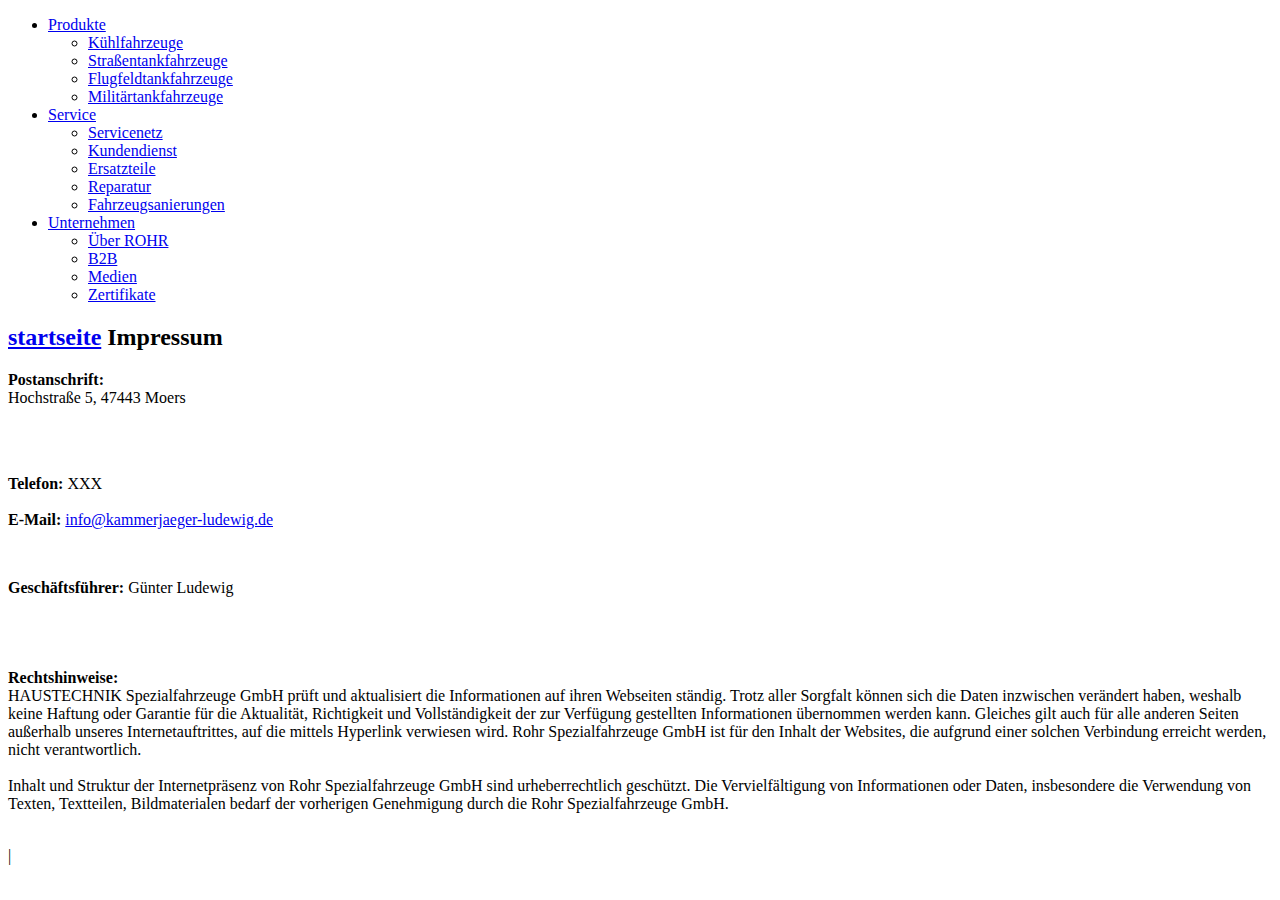
==== commit 0b4c2a33: "Update impressum.html" ====
--- a/impressum.html
+++ b/impressum.html
@@ -27,11 +27,11 @@
   <a href="index.html">startseite</a>
   
   Impressum</h2></div></div></div></div><div class="container slot-two-columns"><div class="row"><div class="col-xs-12 col-md-8">
-<a id="c8"></a><div class="content-text m-b-1"><div class="row"><div class="col-sm-12"><p class="bodytext"><strong>Postanschrift:</strong><br> Hochstraße 5, 47443 Moers <br> <br> info@kammerjaeger-ludewig.de</p><p class="bodytext">&nbsp;</p><p class="bodytext"><strong>Telefon:</strong> XXX<br> <strong>Fax:</strong> XXX<br> <strong>E-Mail:</strong> <a href="mailto:info@rohr-spezialfahrzeuge.com">info@kammerjaeger-ludewig.de</a></p><p class="bodytext">&nbsp;</p><p class="bodytext"><strong>Geschäftsführer:</strong>  Günter Ludewig
+<a id="c8"></a><div class="content-text m-b-1"><div class="row"><div class="col-sm-12"><p class="bodytext"><strong>Postanschrift:</strong><br> Hochstraße 5, 47443 Moers <br> <br> </p><p class="bodytext">&nbsp;</p><p class="bodytext"><strong>Telefon:</strong> XXX<br> <strong></strong> <br> <strong>E-Mail:</strong> <a href="mailto:info@rohr-spezialfahrzeuge.com">info@kammerjaeger-ludewig.de</a></p><p class="bodytext">&nbsp;</p><p class="bodytext"><strong>Geschäftsführer:</strong>  Günter Ludewig
   
   
   
-  <br> <strong>Handelsregister:</strong>XXX<br> <strong>Ust-ID-Nr.:</strong> XXX<br>  <br> <br> <strong>Rechtshinweise:</strong><br> HAUSTECHNIK Spezialfahrzeuge GmbH prüft und aktualisiert die Informationen auf ihren Webseiten ständig. Trotz aller Sorgfalt können sich die Daten inzwischen verändert haben, weshalb keine Haftung oder Garantie für die Aktualität, Richtigkeit und Vollständigkeit der zur Verfügung gestellten Informationen übernommen werden kann. Gleiches gilt auch für alle anderen Seiten außerhalb unseres Internetauftrittes, auf die mittels Hyperlink verwiesen wird. Rohr Spezialfahrzeuge GmbH ist für den Inhalt der Websites, die aufgrund einer solchen Verbindung erreicht werden, nicht verantwortlich.<br> <br> Inhalt und Struktur der Internetpräsenz von Rohr Spezialfahrzeuge GmbH sind urheberrechtlich geschützt. Die Vervielfältigung von Informationen oder Daten, insbesondere die Verwendung von Texten, Textteilen, Bildmaterialen bedarf der vorherigen Genehmigung durch die Rohr Spezialfahrzeuge GmbH.<br> <br>   </p></div></div></div></div><div class="col-xs-12 col-md-4"></div></div></div></div></div>
+  <br> <strong></strong><br> <strong></strong> <br>  <br> <br> <strong>Rechtshinweise:</strong><br> HAUSTECHNIK Spezialfahrzeuge GmbH prüft und aktualisiert die Informationen auf ihren Webseiten ständig. Trotz aller Sorgfalt können sich die Daten inzwischen verändert haben, weshalb keine Haftung oder Garantie für die Aktualität, Richtigkeit und Vollständigkeit der zur Verfügung gestellten Informationen übernommen werden kann. Gleiches gilt auch für alle anderen Seiten außerhalb unseres Internetauftrittes, auf die mittels Hyperlink verwiesen wird. Rohr Spezialfahrzeuge GmbH ist für den Inhalt der Websites, die aufgrund einer solchen Verbindung erreicht werden, nicht verantwortlich.<br> <br> Inhalt und Struktur der Internetpräsenz von Rohr Spezialfahrzeuge GmbH sind urheberrechtlich geschützt. Die Vervielfältigung von Informationen oder Daten, insbesondere die Verwendung von Texten, Textteilen, Bildmaterialen bedarf der vorherigen Genehmigung durch die Rohr Spezialfahrzeuge GmbH.<br> <br>   </p></div></div></div></div><div class="col-xs-12 col-md-4"></div></div></div></div></div>
   <script>var t3 = {
   id: 5,
   type: 0,
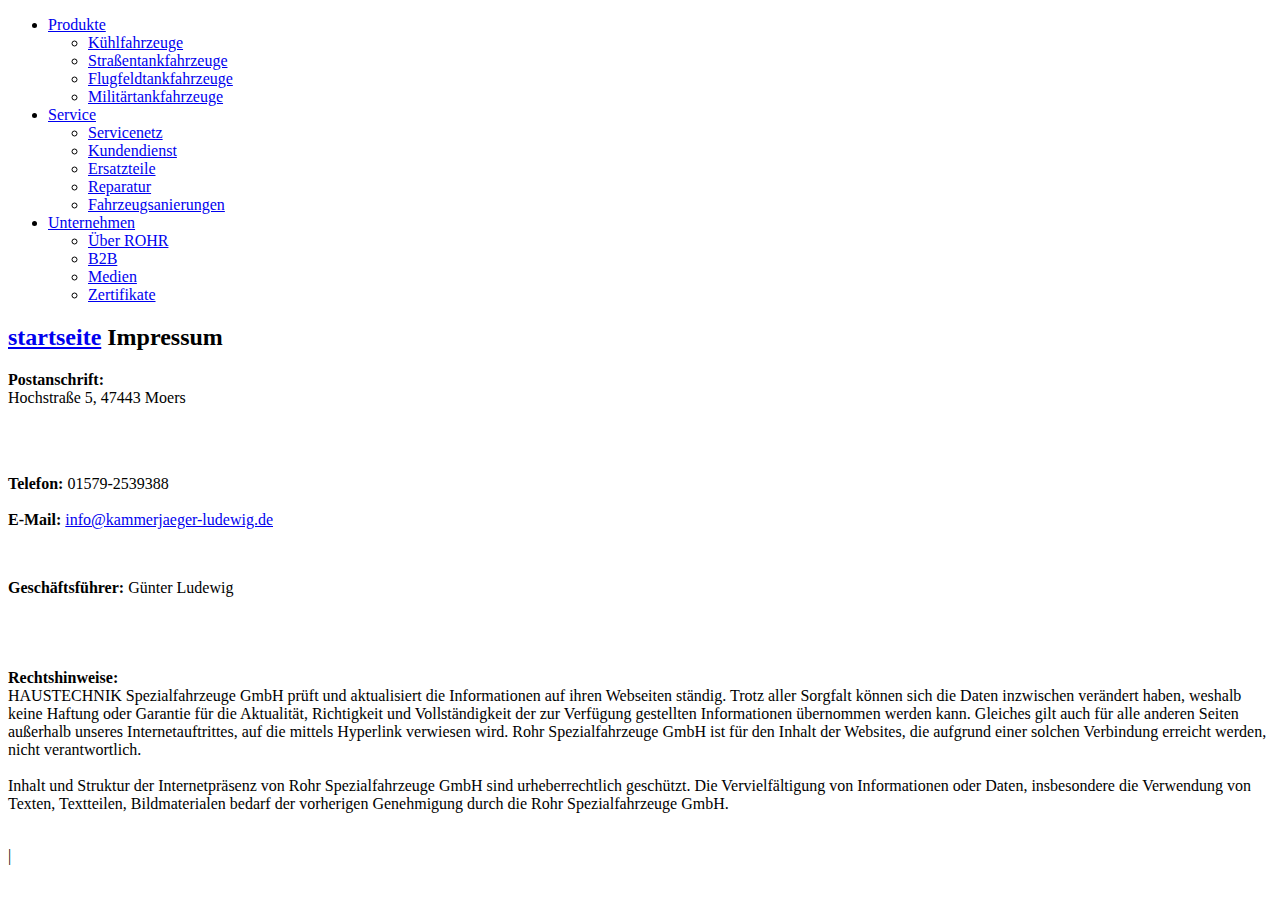
==== commit 73e28066: "Update impressum.html" ====
--- a/impressum.html
+++ b/impressum.html
@@ -27,7 +27,7 @@
   <a href="index.html">startseite</a>
   
   Impressum</h2></div></div></div></div><div class="container slot-two-columns"><div class="row"><div class="col-xs-12 col-md-8">
-<a id="c8"></a><div class="content-text m-b-1"><div class="row"><div class="col-sm-12"><p class="bodytext"><strong>Postanschrift:</strong><br> Hochstraße 5, 47443 Moers <br> <br> </p><p class="bodytext">&nbsp;</p><p class="bodytext"><strong>Telefon:</strong> XXX<br> <strong></strong> <br> <strong>E-Mail:</strong> <a href="mailto:info@rohr-spezialfahrzeuge.com">info@kammerjaeger-ludewig.de</a></p><p class="bodytext">&nbsp;</p><p class="bodytext"><strong>Geschäftsführer:</strong>  Günter Ludewig
+<a id="c8"></a><div class="content-text m-b-1"><div class="row"><div class="col-sm-12"><p class="bodytext"><strong>Postanschrift:</strong><br> Hochstraße 5, 47443 Moers <br> <br> </p><p class="bodytext">&nbsp;</p><p class="bodytext"><strong>Telefon:</strong> 01579-2539388<br> <strong></strong> <br> <strong>E-Mail:</strong> <a href="mailto:info@rohr-spezialfahrzeuge.com">info@kammerjaeger-ludewig.de</a></p><p class="bodytext">&nbsp;</p><p class="bodytext"><strong>Geschäftsführer:</strong>  Günter Ludewig
   
   
   
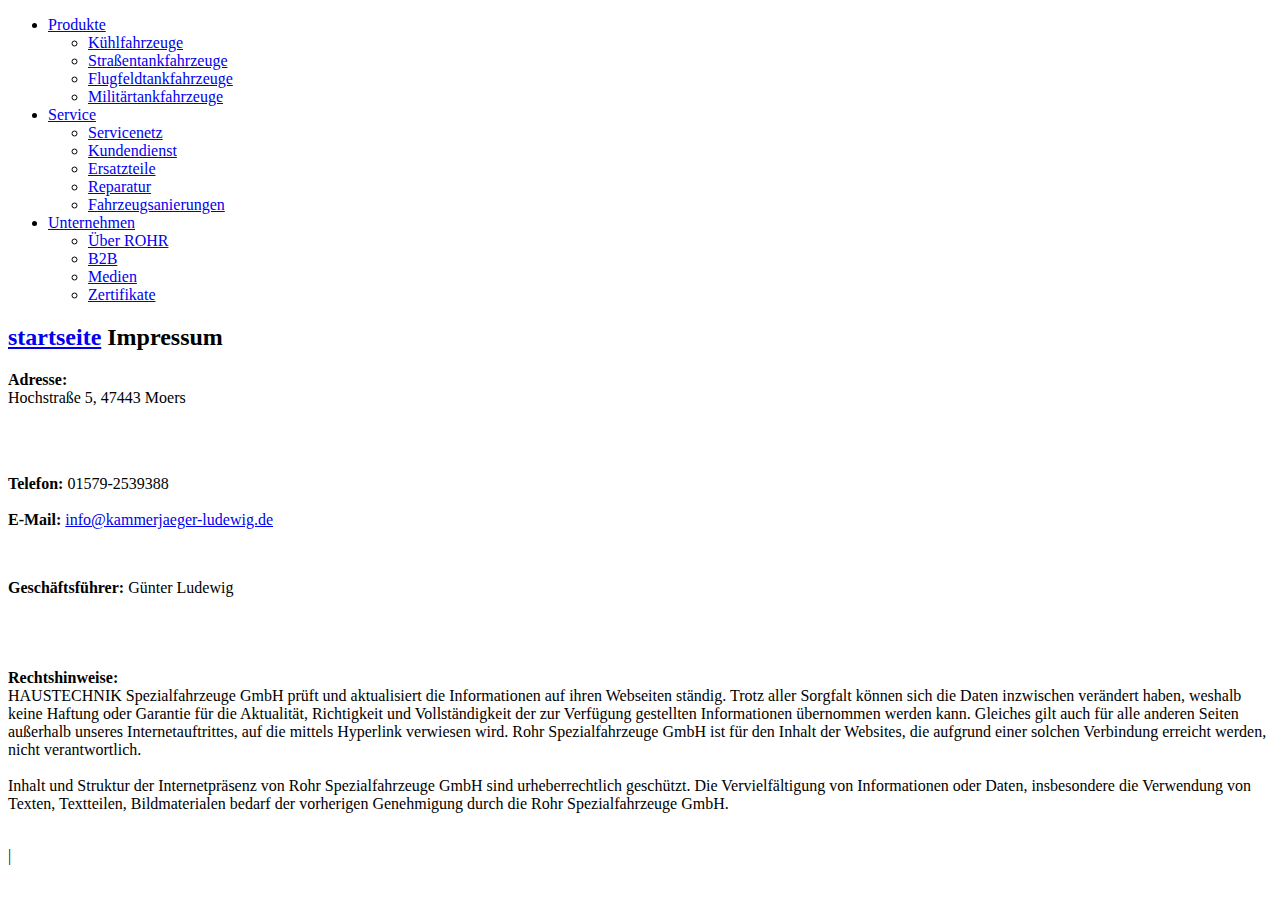
==== commit 0a285ad3: "Update impressum.html" ====
--- a/impressum.html
+++ b/impressum.html
@@ -27,7 +27,7 @@
   <a href="index.html">startseite</a>
   
   Impressum</h2></div></div></div></div><div class="container slot-two-columns"><div class="row"><div class="col-xs-12 col-md-8">
-<a id="c8"></a><div class="content-text m-b-1"><div class="row"><div class="col-sm-12"><p class="bodytext"><strong>Postanschrift:</strong><br> Hochstraße 5, 47443 Moers <br> <br> </p><p class="bodytext">&nbsp;</p><p class="bodytext"><strong>Telefon:</strong> 01579-2539388<br> <strong></strong> <br> <strong>E-Mail:</strong> <a href="mailto:info@rohr-spezialfahrzeuge.com">info@kammerjaeger-ludewig.de</a></p><p class="bodytext">&nbsp;</p><p class="bodytext"><strong>Geschäftsführer:</strong>  Günter Ludewig
+<a id="c8"></a><div class="content-text m-b-1"><div class="row"><div class="col-sm-12"><p class="bodytext"><strong>Adresse:</strong><br> Hochstraße 5, 47443 Moers <br> <br> </p><p class="bodytext">&nbsp;</p><p class="bodytext"><strong>Telefon:</strong> 01579-2539388<br> <strong></strong> <br> <strong>E-Mail:</strong> <a href="mailto:info@rohr-spezialfahrzeuge.com">info@kammerjaeger-ludewig.de</a></p><p class="bodytext">&nbsp;</p><p class="bodytext"><strong>Geschäftsführer:</strong>  Günter Ludewig
   
   
   
